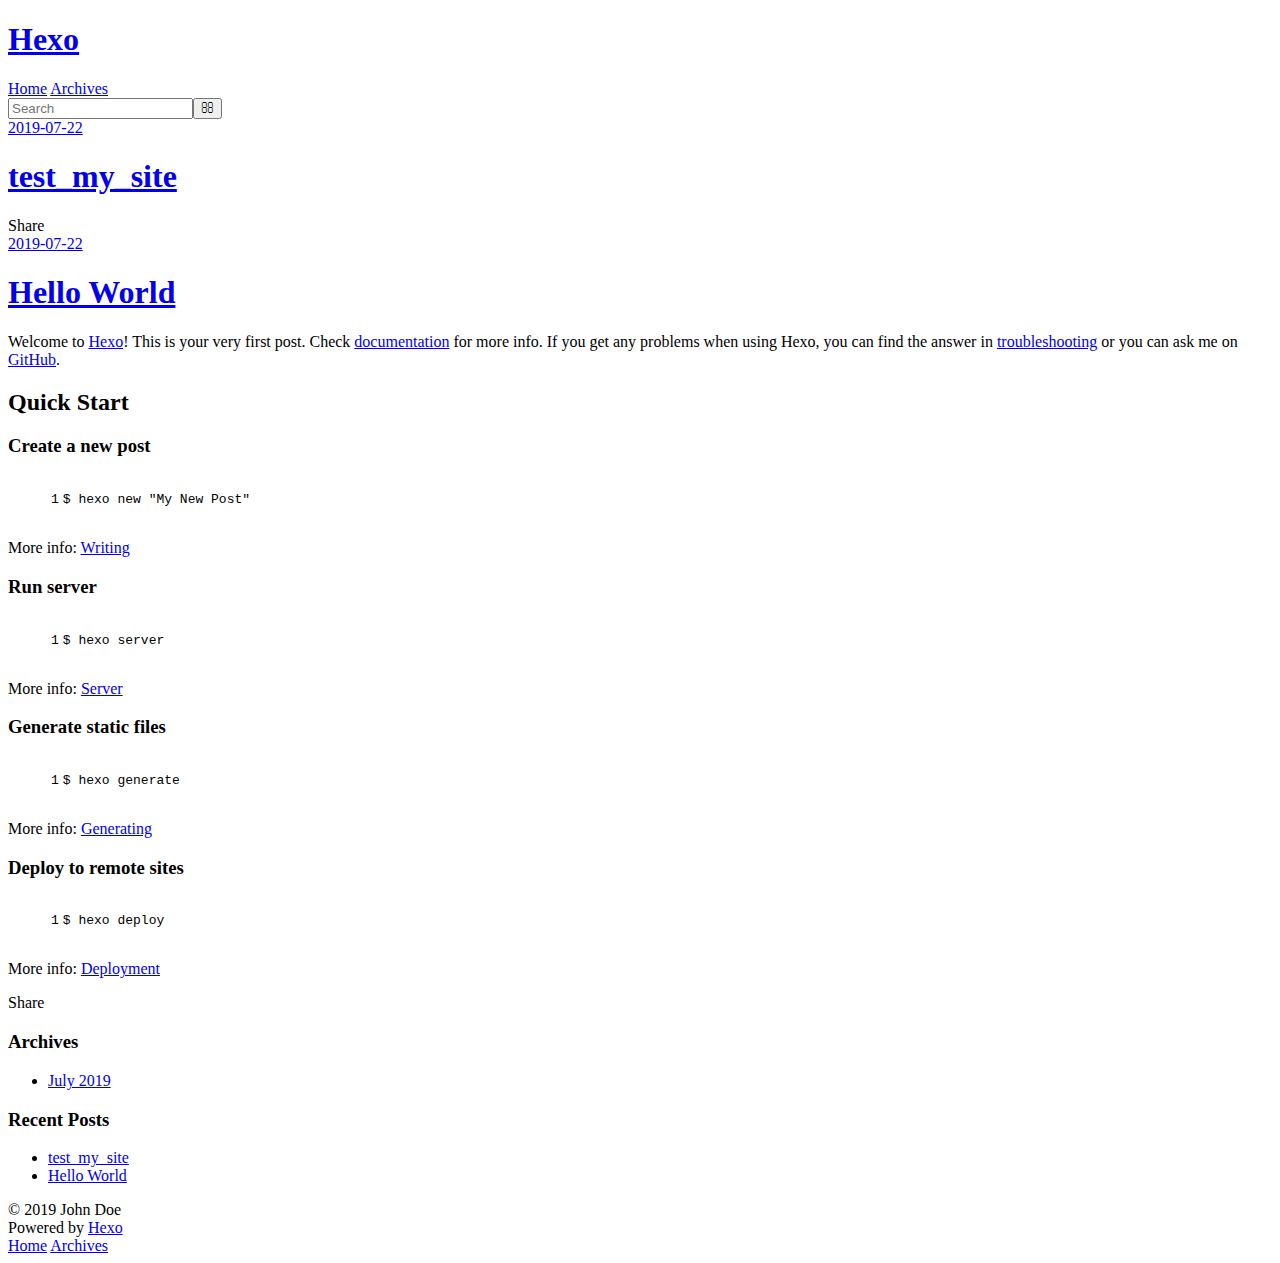
==== index.html @ f993495d "Site updated: 2019-07-22 16:52:48" ====
<!DOCTYPE html>
<html>
<head><meta name="generator" content="Hexo 3.9.0">
  <meta charset="utf-8">
  

  
  <title>Hexo</title>
  <meta name="viewport" content="width=device-width, initial-scale=1, maximum-scale=1">
  <meta property="og:type" content="website">
<meta property="og:title" content="Hexo">
<meta property="og:url" content="http://yoursite.com/index.html">
<meta property="og:site_name" content="Hexo">
<meta property="og:locale" content="default">
<meta name="twitter:card" content="summary">
<meta name="twitter:title" content="Hexo">
  
    <link rel="alternate" href="/atom.xml" title="Hexo" type="application/atom+xml">
  
  
    <link rel="icon" href="/favicon.png">
  
  
    <link href="//fonts.googleapis.com/css?family=Source+Code+Pro" rel="stylesheet" type="text/css">
  
  <link rel="stylesheet" href="/css/style.css">
</head>
</html>
<body>
  <div id="container">
    <div id="wrap">
      <header id="header">
  <div id="banner"></div>
  <div id="header-outer" class="outer">
    <div id="header-title" class="inner">
      <h1 id="logo-wrap">
        <a href="/" id="logo">Hexo</a>
      </h1>
      
    </div>
    <div id="header-inner" class="inner">
      <nav id="main-nav">
        <a id="main-nav-toggle" class="nav-icon"></a>
        
          <a class="main-nav-link" href="/">Home</a>
        
          <a class="main-nav-link" href="/archives">Archives</a>
        
      </nav>
      <nav id="sub-nav">
        
          <a id="nav-rss-link" class="nav-icon" href="/atom.xml" title="RSS Feed"></a>
        
        <a id="nav-search-btn" class="nav-icon" title="Search"></a>
      </nav>
      <div id="search-form-wrap">
        <form action="//google.com/search" method="get" accept-charset="UTF-8" class="search-form"><input type="search" name="q" class="search-form-input" placeholder="Search"><button type="submit" class="search-form-submit">&#xF002;</button><input type="hidden" name="sitesearch" value="http://yoursite.com"></form>
      </div>
    </div>
  </div>
</header>
      <div class="outer">
        <section id="main">
  
    <article id="post-test-my-site" class="article article-type-post" itemscope itemprop="blogPost">
  <div class="article-meta">
    <a href="/2019/07/22/test-my-site/" class="article-date">
  <time datetime="2019-07-22T08:38:54.000Z" itemprop="datePublished">2019-07-22</time>
</a>
    
  </div>
  <div class="article-inner">
    
    
      <header class="article-header">
        
  
    <h1 itemprop="name">
      <a class="article-title" href="/2019/07/22/test-my-site/">test_my_site</a>
    </h1>
  

      </header>
    
    <div class="article-entry" itemprop="articleBody">
      
        
      
    </div>
    <footer class="article-footer">
      <a data-url="http://yoursite.com/2019/07/22/test-my-site/" data-id="cjye5jrce0000zr937se81z1p" class="article-share-link">Share</a>
      
      
    </footer>
  </div>
  
</article>


  
    <article id="post-hello-world" class="article article-type-post" itemscope itemprop="blogPost">
  <div class="article-meta">
    <a href="/2019/07/22/hello-world/" class="article-date">
  <time datetime="2019-07-22T08:31:58.982Z" itemprop="datePublished">2019-07-22</time>
</a>
    
  </div>
  <div class="article-inner">
    
    
      <header class="article-header">
        
  
    <h1 itemprop="name">
      <a class="article-title" href="/2019/07/22/hello-world/">Hello World</a>
    </h1>
  

      </header>
    
    <div class="article-entry" itemprop="articleBody">
      
        <p>Welcome to <a href="https://hexo.io/" target="_blank" rel="noopener">Hexo</a>! This is your very first post. Check <a href="https://hexo.io/docs/" target="_blank" rel="noopener">documentation</a> for more info. If you get any problems when using Hexo, you can find the answer in <a href="https://hexo.io/docs/troubleshooting.html" target="_blank" rel="noopener">troubleshooting</a> or you can ask me on <a href="https://github.com/hexojs/hexo/issues" target="_blank" rel="noopener">GitHub</a>.</p>
<h2 id="Quick-Start"><a href="#Quick-Start" class="headerlink" title="Quick Start"></a>Quick Start</h2><h3 id="Create-a-new-post"><a href="#Create-a-new-post" class="headerlink" title="Create a new post"></a>Create a new post</h3><figure class="highlight bash"><table><tr><td class="gutter"><pre><span class="line">1</span><br></pre></td><td class="code"><pre><span class="line">$ hexo new <span class="string">"My New Post"</span></span><br></pre></td></tr></table></figure>

<p>More info: <a href="https://hexo.io/docs/writing.html" target="_blank" rel="noopener">Writing</a></p>
<h3 id="Run-server"><a href="#Run-server" class="headerlink" title="Run server"></a>Run server</h3><figure class="highlight bash"><table><tr><td class="gutter"><pre><span class="line">1</span><br></pre></td><td class="code"><pre><span class="line">$ hexo server</span><br></pre></td></tr></table></figure>

<p>More info: <a href="https://hexo.io/docs/server.html" target="_blank" rel="noopener">Server</a></p>
<h3 id="Generate-static-files"><a href="#Generate-static-files" class="headerlink" title="Generate static files"></a>Generate static files</h3><figure class="highlight bash"><table><tr><td class="gutter"><pre><span class="line">1</span><br></pre></td><td class="code"><pre><span class="line">$ hexo generate</span><br></pre></td></tr></table></figure>

<p>More info: <a href="https://hexo.io/docs/generating.html" target="_blank" rel="noopener">Generating</a></p>
<h3 id="Deploy-to-remote-sites"><a href="#Deploy-to-remote-sites" class="headerlink" title="Deploy to remote sites"></a>Deploy to remote sites</h3><figure class="highlight bash"><table><tr><td class="gutter"><pre><span class="line">1</span><br></pre></td><td class="code"><pre><span class="line">$ hexo deploy</span><br></pre></td></tr></table></figure>

<p>More info: <a href="https://hexo.io/docs/deployment.html" target="_blank" rel="noopener">Deployment</a></p>

      
    </div>
    <footer class="article-footer">
      <a data-url="http://yoursite.com/2019/07/22/hello-world/" data-id="cjye5jrcl0001zr93lfe29mfh" class="article-share-link">Share</a>
      
      
    </footer>
  </div>
  
</article>


  


</section>
        
          <aside id="sidebar">
  
    

  
    

  
    
  
    
  <div class="widget-wrap">
    <h3 class="widget-title">Archives</h3>
    <div class="widget">
      <ul class="archive-list"><li class="archive-list-item"><a class="archive-list-link" href="/archives/2019/07/">July 2019</a></li></ul>
    </div>
  </div>


  
    
  <div class="widget-wrap">
    <h3 class="widget-title">Recent Posts</h3>
    <div class="widget">
      <ul>
        
          <li>
            <a href="/2019/07/22/test-my-site/">test_my_site</a>
          </li>
        
          <li>
            <a href="/2019/07/22/hello-world/">Hello World</a>
          </li>
        
      </ul>
    </div>
  </div>

  
</aside>
        
      </div>
      <footer id="footer">
  
  <div class="outer">
    <div id="footer-info" class="inner">
      &copy; 2019 John Doe<br>
      Powered by <a href="http://hexo.io/" target="_blank">Hexo</a>
    </div>
  </div>
</footer>
    </div>
    <nav id="mobile-nav">
  
    <a href="/" class="mobile-nav-link">Home</a>
  
    <a href="/archives" class="mobile-nav-link">Archives</a>
  
</nav>
    

<script src="//ajax.googleapis.com/ajax/libs/jquery/2.0.3/jquery.min.js"></script>


  <link rel="stylesheet" href="/fancybox/jquery.fancybox.css">
  <script src="/fancybox/jquery.fancybox.pack.js"></script>


<script src="/js/script.js"></script>



  </div>
</body>
</html>
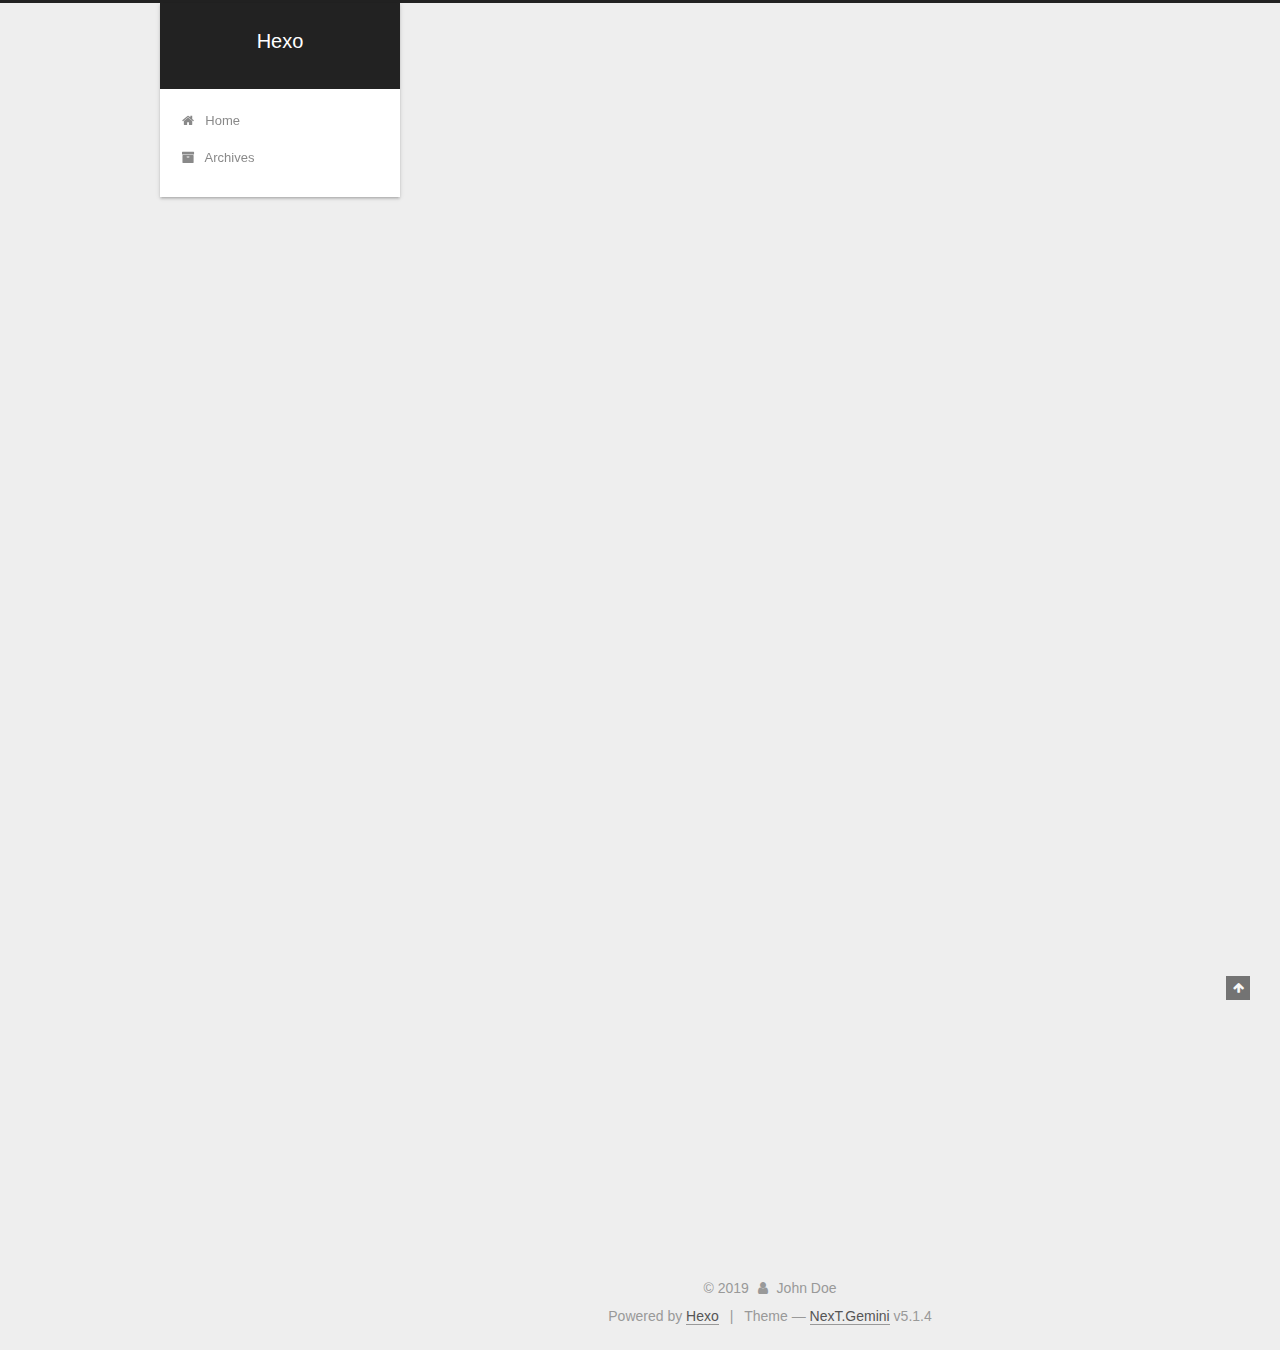
==== commit 49876fb2: "Site updated: 2019-07-22 17:22:59" ====
--- a/index.html
+++ b/index.html
@@ -1,228 +1,746 @@
 <!DOCTYPE html>
-<html>
+
+
+
+  
+
+
+<html class="theme-next gemini use-motion" lang>
 <head><meta name="generator" content="Hexo 3.9.0">
-  <meta charset="utf-8">
-  
-
-  
-  <title>Hexo</title>
-  <meta name="viewport" content="width=device-width, initial-scale=1, maximum-scale=1">
-  <meta property="og:type" content="website">
+  <meta charset="UTF-8">
+<meta http-equiv="X-UA-Compatible" content="IE=edge">
+<meta name="viewport" content="width=device-width, initial-scale=1, maximum-scale=1">
+<meta name="theme-color" content="#222">
+
+
+
+
+
+
+
+
+
+<meta http-equiv="Cache-Control" content="no-transform">
+<meta http-equiv="Cache-Control" content="no-siteapp">
+
+
+
+
+
+
+
+
+
+
+
+
+
+
+
+
+  
+  
+  <link href="/lib/fancybox/source/jquery.fancybox.css?v=2.1.5" rel="stylesheet" type="text/css">
+
+
+
+
+
+
+
+<link href="/lib/font-awesome/css/font-awesome.min.css?v=4.6.2" rel="stylesheet" type="text/css">
+
+<link href="/css/main.css?v=5.1.4" rel="stylesheet" type="text/css">
+
+
+  <link rel="apple-touch-icon" sizes="180x180" href="/images/apple-touch-icon-next.png?v=5.1.4">
+
+
+  <link rel="icon" type="image/png" sizes="32x32" href="/images/favicon-32x32-next.png?v=5.1.4">
+
+
+  <link rel="icon" type="image/png" sizes="16x16" href="/images/favicon-16x16-next.png?v=5.1.4">
+
+
+  <link rel="mask-icon" href="/images/logo.svg?v=5.1.4" color="#222">
+
+
+
+
+
+  <meta name="keywords" content="Hexo, NexT">
+
+
+
+
+
+
+
+
+
+
+<meta property="og:type" content="website">
 <meta property="og:title" content="Hexo">
 <meta property="og:url" content="http://yoursite.com/index.html">
 <meta property="og:site_name" content="Hexo">
 <meta property="og:locale" content="default">
 <meta name="twitter:card" content="summary">
 <meta name="twitter:title" content="Hexo">
-  
-    <link rel="alternate" href="/atom.xml" title="Hexo" type="application/atom+xml">
-  
-  
-    <link rel="icon" href="/favicon.png">
-  
-  
-    <link href="//fonts.googleapis.com/css?family=Source+Code+Pro" rel="stylesheet" type="text/css">
-  
-  <link rel="stylesheet" href="/css/style.css">
+
+
+
+<script type="text/javascript" id="hexo.configurations">
+  var NexT = window.NexT || {};
+  var CONFIG = {
+    root: '/',
+    scheme: 'Gemini',
+    version: '5.1.4',
+    sidebar: {"position":"left","display":"post","offset":12,"b2t":false,"scrollpercent":false,"onmobile":false},
+    fancybox: true,
+    tabs: true,
+    motion: {"enable":true,"async":false,"transition":{"post_block":"fadeIn","post_header":"slideDownIn","post_body":"slideDownIn","coll_header":"slideLeftIn","sidebar":"slideUpIn"}},
+    duoshuo: {
+      userId: '0',
+      author: 'Author'
+    },
+    algolia: {
+      applicationID: '',
+      apiKey: '',
+      indexName: '',
+      hits: {"per_page":10},
+      labels: {"input_placeholder":"Search for Posts","hits_empty":"We didn't find any results for the search: ${query}","hits_stats":"${hits} results found in ${time} ms"}
+    }
+  };
+</script>
+
+
+
+  <link rel="canonical" href="http://yoursite.com/">
+
+
+
+
+
+  <title>Hexo</title>
+  
+
+
+
+
+
+
+
+
 </head>
-</html>
-<body>
-  <div id="container">
-    <div id="wrap">
-      <header id="header">
-  <div id="banner"></div>
-  <div id="header-outer" class="outer">
-    <div id="header-title" class="inner">
-      <h1 id="logo-wrap">
-        <a href="/" id="logo">Hexo</a>
-      </h1>
-      
+
+<body itemscope itemtype="http://schema.org/WebPage" lang="default">
+
+  
+  
+    
+  
+
+  <div class="container sidebar-position-left 
+  page-home">
+    <div class="headband"></div>
+
+    <header id="header" class="header" itemscope itemtype="http://schema.org/WPHeader">
+      <div class="header-inner"><div class="site-brand-wrapper">
+  <div class="site-meta ">
+    
+
+    <div class="custom-logo-site-title">
+      <a href="/" class="brand" rel="start">
+        <span class="logo-line-before"><i></i></span>
+        <span class="site-title">Hexo</span>
+        <span class="logo-line-after"><i></i></span>
+      </a>
     </div>
-    <div id="header-inner" class="inner">
-      <nav id="main-nav">
-        <a id="main-nav-toggle" class="nav-icon"></a>
-        
-          <a class="main-nav-link" href="/">Home</a>
-        
-          <a class="main-nav-link" href="/archives">Archives</a>
-        
-      </nav>
-      <nav id="sub-nav">
-        
-          <a id="nav-rss-link" class="nav-icon" href="/atom.xml" title="RSS Feed"></a>
-        
-        <a id="nav-search-btn" class="nav-icon" title="Search"></a>
-      </nav>
-      <div id="search-form-wrap">
-        <form action="//google.com/search" method="get" accept-charset="UTF-8" class="search-form"><input type="search" name="q" class="search-form-input" placeholder="Search"><button type="submit" class="search-form-submit">&#xF002;</button><input type="hidden" name="sitesearch" value="http://yoursite.com"></form>
-      </div>
+      
+        <p class="site-subtitle"></p>
+      
+  </div>
+
+  <div class="site-nav-toggle">
+    <button>
+      <span class="btn-bar"></span>
+      <span class="btn-bar"></span>
+      <span class="btn-bar"></span>
+    </button>
+  </div>
+</div>
+
+<nav class="site-nav">
+  
+
+  
+    <ul id="menu" class="menu">
+      
+        
+        <li class="menu-item menu-item-home">
+          <a href="/" rel="section">
+            
+              <i class="menu-item-icon fa fa-fw fa-home"></i> <br>
+            
+            Home
+          </a>
+        </li>
+      
+        
+        <li class="menu-item menu-item-archives">
+          <a href="/archives/" rel="section">
+            
+              <i class="menu-item-icon fa fa-fw fa-archive"></i> <br>
+            
+            Archives
+          </a>
+        </li>
+      
+
+      
+    </ul>
+  
+
+  
+</nav>
+
+
+
+ </div>
+    </header>
+
+    <main id="main" class="main">
+      <div class="main-inner">
+        <div class="content-wrap">
+          <div id="content" class="content">
+            
+  <section id="posts" class="posts-expand">
+    
+      
+
+  
+
+  
+  
+  
+
+  <article class="post post-type-normal" itemscope itemtype="http://schema.org/Article">
+  
+  
+  
+  <div class="post-block">
+    <link itemprop="mainEntityOfPage" href="http://yoursite.com/2019/07/22/test-my-site/">
+
+    <span hidden itemprop="author" itemscope itemtype="http://schema.org/Person">
+      <meta itemprop="name" content="John Doe">
+      <meta itemprop="description" content>
+      <meta itemprop="image" content="/images/avatar.gif">
+    </span>
+
+    <span hidden itemprop="publisher" itemscope itemtype="http://schema.org/Organization">
+      <meta itemprop="name" content="Hexo">
+    </span>
+
+    
+      <header class="post-header">
+
+        
+        
+          <h1 class="post-title" itemprop="name headline">
+                
+                <a class="post-title-link" href="/2019/07/22/test-my-site/" itemprop="url">test_my_site</a></h1>
+        
+
+        <div class="post-meta">
+          <span class="post-time">
+            
+              <span class="post-meta-item-icon">
+                <i class="fa fa-calendar-o"></i>
+              </span>
+              
+                <span class="post-meta-item-text">Posted on</span>
+              
+              <time title="Post created" itemprop="dateCreated datePublished" datetime="2019-07-22T16:38:54+08:00">
+                2019-07-22
+              </time>
+            
+
+            
+
+            
+          </span>
+
+          
+
+          
+            
+          
+
+          
+          
+
+          
+
+          
+
+          
+
+        </div>
+      </header>
+    
+
+    
+    
+    
+    <div class="post-body" itemprop="articleBody">
+
+      
+      
+
+      
+        
+          
+            
+          
+        
+      
+    </div>
+    
+    
+    
+
+    
+
+    
+
+    
+
+    <footer class="post-footer">
+      
+
+      
+
+      
+
+      
+      
+        <div class="post-eof"></div>
+      
+    </footer>
+  </div>
+  
+  
+  
+  </article>
+
+
+    
+      
+
+  
+
+  
+  
+  
+
+  <article class="post post-type-normal" itemscope itemtype="http://schema.org/Article">
+  
+  
+  
+  <div class="post-block">
+    <link itemprop="mainEntityOfPage" href="http://yoursite.com/2019/07/22/hello-world/">
+
+    <span hidden itemprop="author" itemscope itemtype="http://schema.org/Person">
+      <meta itemprop="name" content="John Doe">
+      <meta itemprop="description" content>
+      <meta itemprop="image" content="/images/avatar.gif">
+    </span>
+
+    <span hidden itemprop="publisher" itemscope itemtype="http://schema.org/Organization">
+      <meta itemprop="name" content="Hexo">
+    </span>
+
+    
+      <header class="post-header">
+
+        
+        
+          <h1 class="post-title" itemprop="name headline">
+                
+                <a class="post-title-link" href="/2019/07/22/hello-world/" itemprop="url">Hello World</a></h1>
+        
+
+        <div class="post-meta">
+          <span class="post-time">
+            
+              <span class="post-meta-item-icon">
+                <i class="fa fa-calendar-o"></i>
+              </span>
+              
+                <span class="post-meta-item-text">Posted on</span>
+              
+              <time title="Post created" itemprop="dateCreated datePublished" datetime="2019-07-22T16:31:58+08:00">
+                2019-07-22
+              </time>
+            
+
+            
+
+            
+          </span>
+
+          
+
+          
+            
+          
+
+          
+          
+
+          
+
+          
+
+          
+
+        </div>
+      </header>
+    
+
+    
+    
+    
+    <div class="post-body" itemprop="articleBody">
+
+      
+      
+
+      
+        
+          
+            <p>Welcome to <a href="https://hexo.io/" target="_blank" rel="noopener">Hexo</a>! This is your very first post. Check <a href="https://hexo.io/docs/" target="_blank" rel="noopener">documentation</a> for more info. If you get any problems when using Hexo, you can find the answer in <a href="https://hexo.io/docs/troubleshooting.html" target="_blank" rel="noopener">troubleshooting</a> or you can ask me on <a href="https://github.com/hexojs/hexo/issues" target="_blank" rel="noopener">GitHub</a>.</p>
+<h2 id="Quick-Start"><a href="#Quick-Start" class="headerlink" title="Quick Start"></a>Quick Start</h2><h3 id="Create-a-new-post"><a href="#Create-a-new-post" class="headerlink" title="Create a new post"></a>Create a new post</h3><figure class="highlight bash"><table><tr><td class="gutter"><pre><span class="line">1</span><br></pre></td><td class="code"><pre><span class="line">$ hexo new <span class="string">"My New Post"</span></span><br></pre></td></tr></table></figure>
+
+<p>More info: <a href="https://hexo.io/docs/writing.html" target="_blank" rel="noopener">Writing</a></p>
+<h3 id="Run-server"><a href="#Run-server" class="headerlink" title="Run server"></a>Run server</h3><figure class="highlight bash"><table><tr><td class="gutter"><pre><span class="line">1</span><br></pre></td><td class="code"><pre><span class="line">$ hexo server</span><br></pre></td></tr></table></figure>
+
+<p>More info: <a href="https://hexo.io/docs/server.html" target="_blank" rel="noopener">Server</a></p>
+<h3 id="Generate-static-files"><a href="#Generate-static-files" class="headerlink" title="Generate static files"></a>Generate static files</h3><figure class="highlight bash"><table><tr><td class="gutter"><pre><span class="line">1</span><br></pre></td><td class="code"><pre><span class="line">$ hexo generate</span><br></pre></td></tr></table></figure>
+
+<p>More info: <a href="https://hexo.io/docs/generating.html" target="_blank" rel="noopener">Generating</a></p>
+<h3 id="Deploy-to-remote-sites"><a href="#Deploy-to-remote-sites" class="headerlink" title="Deploy to remote sites"></a>Deploy to remote sites</h3><figure class="highlight bash"><table><tr><td class="gutter"><pre><span class="line">1</span><br></pre></td><td class="code"><pre><span class="line">$ hexo deploy</span><br></pre></td></tr></table></figure>
+
+<p>More info: <a href="https://hexo.io/docs/deployment.html" target="_blank" rel="noopener">Deployment</a></p>
+
+          
+        
+      
+    </div>
+    
+    
+    
+
+    
+
+    
+
+    
+
+    <footer class="post-footer">
+      
+
+      
+
+      
+
+      
+      
+        <div class="post-eof"></div>
+      
+    </footer>
+  </div>
+  
+  
+  
+  </article>
+
+
+    
+  </section>
+
+  
+
+
+          </div>
+          
+
+
+          
+
+        </div>
+        
+          
+  
+  <div class="sidebar-toggle">
+    <div class="sidebar-toggle-line-wrap">
+      <span class="sidebar-toggle-line sidebar-toggle-line-first"></span>
+      <span class="sidebar-toggle-line sidebar-toggle-line-middle"></span>
+      <span class="sidebar-toggle-line sidebar-toggle-line-last"></span>
     </div>
   </div>
-</header>
-      <div class="outer">
-        <section id="main">
-  
-    <article id="post-test-my-site" class="article article-type-post" itemscope itemprop="blogPost">
-  <div class="article-meta">
-    <a href="/2019/07/22/test-my-site/" class="article-date">
-  <time datetime="2019-07-22T08:38:54.000Z" itemprop="datePublished">2019-07-22</time>
-</a>
-    
+
+  <aside id="sidebar" class="sidebar">
+    
+    <div class="sidebar-inner">
+
+      
+
+      
+
+      <section class="site-overview-wrap sidebar-panel sidebar-panel-active">
+        <div class="site-overview">
+          <div class="site-author motion-element" itemprop="author" itemscope itemtype="http://schema.org/Person">
+            
+              <p class="site-author-name" itemprop="name">John Doe</p>
+              <p class="site-description motion-element" itemprop="description"></p>
+          </div>
+
+          <nav class="site-state motion-element">
+
+            
+              <div class="site-state-item site-state-posts">
+              
+                <a href="/archives/">
+              
+                  <span class="site-state-item-count">2</span>
+                  <span class="site-state-item-name">posts</span>
+                </a>
+              </div>
+            
+
+            
+
+            
+
+          </nav>
+
+          
+
+          
+
+          
+          
+
+          
+          
+
+          
+
+        </div>
+      </section>
+
+      
+
+      
+
+    </div>
+  </aside>
+
+
+        
+      </div>
+    </main>
+
+    <footer id="footer" class="footer">
+      <div class="footer-inner">
+        <div class="copyright">&copy; <span itemprop="copyrightYear">2019</span>
+  <span class="with-love">
+    <i class="fa fa-user"></i>
+  </span>
+  <span class="author" itemprop="copyrightHolder">John Doe</span>
+
+  
+</div>
+
+
+  <div class="powered-by">Powered by <a class="theme-link" target="_blank" href="https://hexo.io">Hexo</a></div>
+
+
+
+  <span class="post-meta-divider">|</span>
+
+
+
+  <div class="theme-info">Theme &mdash; <a class="theme-link" target="_blank" href="https://github.com/iissnan/hexo-theme-next">NexT.Gemini</a> v5.1.4</div>
+
+
+
+
+        
+
+
+
+
+
+
+
+        
+      </div>
+    </footer>
+
+    
+      <div class="back-to-top">
+        <i class="fa fa-arrow-up"></i>
+        
+      </div>
+    
+
+    
+
   </div>
-  <div class="article-inner">
-    
-    
-      <header class="article-header">
-        
-  
-    <h1 itemprop="name">
-      <a class="article-title" href="/2019/07/22/test-my-site/">test_my_site</a>
-    </h1>
-  
-
-      </header>
-    
-    <div class="article-entry" itemprop="articleBody">
-      
-        
-      
-    </div>
-    <footer class="article-footer">
-      <a data-url="http://yoursite.com/2019/07/22/test-my-site/" data-id="cjye5jrce0000zr937se81z1p" class="article-share-link">Share</a>
-      
-      
-    </footer>
-  </div>
-  
-</article>
-
-
-  
-    <article id="post-hello-world" class="article article-type-post" itemscope itemprop="blogPost">
-  <div class="article-meta">
-    <a href="/2019/07/22/hello-world/" class="article-date">
-  <time datetime="2019-07-22T08:31:58.982Z" itemprop="datePublished">2019-07-22</time>
-</a>
-    
-  </div>
-  <div class="article-inner">
-    
-    
-      <header class="article-header">
-        
-  
-    <h1 itemprop="name">
-      <a class="article-title" href="/2019/07/22/hello-world/">Hello World</a>
-    </h1>
-  
-
-      </header>
-    
-    <div class="article-entry" itemprop="articleBody">
-      
-        <p>Welcome to <a href="https://hexo.io/" target="_blank" rel="noopener">Hexo</a>! This is your very first post. Check <a href="https://hexo.io/docs/" target="_blank" rel="noopener">documentation</a> for more info. If you get any problems when using Hexo, you can find the answer in <a href="https://hexo.io/docs/troubleshooting.html" target="_blank" rel="noopener">troubleshooting</a> or you can ask me on <a href="https://github.com/hexojs/hexo/issues" target="_blank" rel="noopener">GitHub</a>.</p>
-<h2 id="Quick-Start"><a href="#Quick-Start" class="headerlink" title="Quick Start"></a>Quick Start</h2><h3 id="Create-a-new-post"><a href="#Create-a-new-post" class="headerlink" title="Create a new post"></a>Create a new post</h3><figure class="highlight bash"><table><tr><td class="gutter"><pre><span class="line">1</span><br></pre></td><td class="code"><pre><span class="line">$ hexo new <span class="string">"My New Post"</span></span><br></pre></td></tr></table></figure>
-
-<p>More info: <a href="https://hexo.io/docs/writing.html" target="_blank" rel="noopener">Writing</a></p>
-<h3 id="Run-server"><a href="#Run-server" class="headerlink" title="Run server"></a>Run server</h3><figure class="highlight bash"><table><tr><td class="gutter"><pre><span class="line">1</span><br></pre></td><td class="code"><pre><span class="line">$ hexo server</span><br></pre></td></tr></table></figure>
-
-<p>More info: <a href="https://hexo.io/docs/server.html" target="_blank" rel="noopener">Server</a></p>
-<h3 id="Generate-static-files"><a href="#Generate-static-files" class="headerlink" title="Generate static files"></a>Generate static files</h3><figure class="highlight bash"><table><tr><td class="gutter"><pre><span class="line">1</span><br></pre></td><td class="code"><pre><span class="line">$ hexo generate</span><br></pre></td></tr></table></figure>
-
-<p>More info: <a href="https://hexo.io/docs/generating.html" target="_blank" rel="noopener">Generating</a></p>
-<h3 id="Deploy-to-remote-sites"><a href="#Deploy-to-remote-sites" class="headerlink" title="Deploy to remote sites"></a>Deploy to remote sites</h3><figure class="highlight bash"><table><tr><td class="gutter"><pre><span class="line">1</span><br></pre></td><td class="code"><pre><span class="line">$ hexo deploy</span><br></pre></td></tr></table></figure>
-
-<p>More info: <a href="https://hexo.io/docs/deployment.html" target="_blank" rel="noopener">Deployment</a></p>
-
-      
-    </div>
-    <footer class="article-footer">
-      <a data-url="http://yoursite.com/2019/07/22/hello-world/" data-id="cjye5jrcl0001zr93lfe29mfh" class="article-share-link">Share</a>
-      
-      
-    </footer>
-  </div>
-  
-</article>
-
-
-  
-
-
-</section>
-        
-          <aside id="sidebar">
-  
-    
-
-  
-    
-
-  
-    
-  
-    
-  <div class="widget-wrap">
-    <h3 class="widget-title">Archives</h3>
-    <div class="widget">
-      <ul class="archive-list"><li class="archive-list-item"><a class="archive-list-link" href="/archives/2019/07/">July 2019</a></li></ul>
-    </div>
-  </div>
-
-
-  
-    
-  <div class="widget-wrap">
-    <h3 class="widget-title">Recent Posts</h3>
-    <div class="widget">
-      <ul>
-        
-          <li>
-            <a href="/2019/07/22/test-my-site/">test_my_site</a>
-          </li>
-        
-          <li>
-            <a href="/2019/07/22/hello-world/">Hello World</a>
-          </li>
-        
-      </ul>
-    </div>
-  </div>
-
-  
-</aside>
-        
-      </div>
-      <footer id="footer">
-  
-  <div class="outer">
-    <div id="footer-info" class="inner">
-      &copy; 2019 John Doe<br>
-      Powered by <a href="http://hexo.io/" target="_blank">Hexo</a>
-    </div>
-  </div>
-</footer>
-    </div>
-    <nav id="mobile-nav">
-  
-    <a href="/" class="mobile-nav-link">Home</a>
-  
-    <a href="/archives" class="mobile-nav-link">Archives</a>
-  
-</nav>
-    
-
-<script src="//ajax.googleapis.com/ajax/libs/jquery/2.0.3/jquery.min.js"></script>
-
-
-  <link rel="stylesheet" href="/fancybox/jquery.fancybox.css">
-  <script src="/fancybox/jquery.fancybox.pack.js"></script>
-
-
-<script src="/js/script.js"></script>
-
-
-
-  </div>
+
+  
+
+<script type="text/javascript">
+  if (Object.prototype.toString.call(window.Promise) !== '[object Function]') {
+    window.Promise = null;
+  }
+</script>
+
+
+
+
+
+
+
+
+
+  
+
+
+
+
+
+
+
+
+
+
+
+
+  
+  
+    <script type="text/javascript" src="/lib/jquery/index.js?v=2.1.3"></script>
+  
+
+  
+  
+    <script type="text/javascript" src="/lib/fastclick/lib/fastclick.min.js?v=1.0.6"></script>
+  
+
+  
+  
+    <script type="text/javascript" src="/lib/jquery_lazyload/jquery.lazyload.js?v=1.9.7"></script>
+  
+
+  
+  
+    <script type="text/javascript" src="/lib/velocity/velocity.min.js?v=1.2.1"></script>
+  
+
+  
+  
+    <script type="text/javascript" src="/lib/velocity/velocity.ui.min.js?v=1.2.1"></script>
+  
+
+  
+  
+    <script type="text/javascript" src="/lib/fancybox/source/jquery.fancybox.pack.js?v=2.1.5"></script>
+  
+
+
+  
+
+
+  <script type="text/javascript" src="/js/src/utils.js?v=5.1.4"></script>
+
+  <script type="text/javascript" src="/js/src/motion.js?v=5.1.4"></script>
+
+
+
+  
+  
+
+
+  <script type="text/javascript" src="/js/src/affix.js?v=5.1.4"></script>
+
+  <script type="text/javascript" src="/js/src/schemes/pisces.js?v=5.1.4"></script>
+
+
+
+  
+
+  
+
+
+  <script type="text/javascript" src="/js/src/bootstrap.js?v=5.1.4"></script>
+
+
+
+  
+
+
+  
+
+
+
+
+	
+
+
+
+
+
+  
+
+
+
+
+
+  
+
+
+
+
+
+
+
+
+
+
+
+
+  
+
+
+
+
+
+  
+
+  
+
+  
+
+  
+  
+
+  
+
+  
+
+  
+
 </body>
-</html>+</html>
--- a/css/main.css
+++ b/css/main.css
@@ -0,0 +1,3123 @@
+/* normalize.css v3.0.2 | MIT License | git.io/normalize */
+html {
+  font-family: sans-serif; /* 1 */
+  -ms-text-size-adjust: 100%; /* 2 */
+  -webkit-text-size-adjust: 100%; /* 2 */
+}
+body {
+  margin: 0;
+}
+article,
+aside,
+details,
+figcaption,
+figure,
+footer,
+header,
+hgroup,
+main,
+menu,
+nav,
+section,
+summary {
+  display: block;
+}
+audio,
+canvas,
+progress,
+video {
+  display: inline-block; /* 1 */
+  vertical-align: baseline; /* 2 */
+}
+audio:not([controls]) {
+  display: none;
+  height: 0;
+}
+[hidden],
+template {
+  display: none;
+}
+a {
+  background-color: transparent;
+}
+a:active,
+a:hover {
+  outline: 0;
+}
+abbr[title] {
+  border-bottom: 1px dotted;
+}
+b,
+strong {
+  font-weight: bold;
+}
+dfn {
+  font-style: italic;
+}
+h1 {
+  font-size: 2em;
+  margin: 0.67em 0;
+}
+mark {
+  background: #ff0;
+  color: #000;
+}
+small {
+  font-size: 80%;
+}
+sub,
+sup {
+  font-size: 75%;
+  line-height: 0;
+  position: relative;
+  vertical-align: baseline;
+}
+sup {
+  top: -0.5em;
+}
+sub {
+  bottom: -0.25em;
+}
+img {
+  border: 0;
+}
+svg:not(:root) {
+  overflow: hidden;
+}
+figure {
+  margin: 1em 40px;
+}
+hr {
+  -moz-box-sizing: content-box;
+  box-sizing: content-box;
+  height: 0;
+}
+pre {
+  overflow: auto;
+}
+code,
+kbd,
+pre,
+samp {
+  font-family: monospace, monospace;
+  font-size: 1em;
+}
+button,
+input,
+optgroup,
+select,
+textarea {
+  color: inherit; /* 1 */
+  font: inherit; /* 2 */
+  margin: 0; /* 3 */
+}
+button {
+  overflow: visible;
+}
+button,
+select {
+  text-transform: none;
+}
+button,
+html input[type="button"],
+input[type="reset"],
+input[type="submit"] {
+  -webkit-appearance: button; /* 2 */
+  cursor: pointer; /* 3 */
+}
+button[disabled],
+html input[disabled] {
+  cursor: default;
+}
+button::-moz-focus-inner,
+input::-moz-focus-inner {
+  border: 0;
+  padding: 0;
+}
+input {
+  line-height: normal;
+}
+input[type="checkbox"],
+input[type="radio"] {
+  box-sizing: border-box; /* 1 */
+  padding: 0; /* 2 */
+}
+input[type="number"]::-webkit-inner-spin-button,
+input[type="number"]::-webkit-outer-spin-button {
+  height: auto;
+}
+input[type="search"] {
+  -webkit-appearance: textfield; /* 1 */
+  -moz-box-sizing: content-box;
+  -webkit-box-sizing: content-box; /* 2 */
+  box-sizing: content-box;
+}
+input[type="search"]::-webkit-search-cancel-button,
+input[type="search"]::-webkit-search-decoration {
+  -webkit-appearance: none;
+}
+fieldset {
+  border: 1px solid #c0c0c0;
+  margin: 0 2px;
+  padding: 0.35em 0.625em 0.75em;
+}
+legend {
+  border: 0; /* 1 */
+  padding: 0; /* 2 */
+}
+textarea {
+  overflow: auto;
+}
+optgroup {
+  font-weight: bold;
+}
+table {
+  border-collapse: collapse;
+  border-spacing: 0;
+}
+td,
+th {
+  padding: 0;
+}
+::selection {
+  background: #262a30;
+  color: #fff;
+}
+body {
+  position: relative;
+  font-family: 'Lato', "PingFang SC", "Microsoft YaHei", sans-serif;
+  font-size: 14px;
+  line-height: 2;
+  color: #555;
+  background: #eee;
+}
+@media (max-width: 767px) {
+  body {
+    padding-right: 0 !important;
+  }
+}
+@media (min-width: 768px) and (max-width: 991px) {
+  body {
+    padding-right: 0 !important;
+  }
+}
+@media (min-width: 1600px) {
+  body {
+    font-size: 16px;
+  }
+}
+h1,
+h2,
+h3,
+h4,
+h5,
+h6 {
+  margin: 0;
+  padding: 0;
+  font-weight: bold;
+  line-height: 1.5;
+  font-family: 'Lato', "PingFang SC", "Microsoft YaHei", sans-serif;
+}
+h2,
+h3,
+h4,
+h5,
+h6 {
+  margin: 20px 0 15px;
+}
+h1 {
+  font-size: 22px;
+}
+@media (max-width: 767px) {
+  h1 {
+    font-size: 18px;
+  }
+}
+h2 {
+  font-size: 20px;
+}
+@media (max-width: 767px) {
+  h2 {
+    font-size: 16px;
+  }
+}
+h3 {
+  font-size: 18px;
+}
+@media (max-width: 767px) {
+  h3 {
+    font-size: 14px;
+  }
+}
+h4 {
+  font-size: 16px;
+}
+@media (max-width: 767px) {
+  h4 {
+    font-size: 12px;
+  }
+}
+h5 {
+  font-size: 14px;
+}
+@media (max-width: 767px) {
+  h5 {
+    font-size: 10px;
+  }
+}
+h6 {
+  font-size: 12px;
+}
+@media (max-width: 767px) {
+  h6 {
+    font-size: 8px;
+  }
+}
+p {
+  margin: 0 0 20px 0;
+}
+a {
+  color: #555;
+  text-decoration: none;
+  outline: none;
+  border-bottom: 1px solid #999;
+  word-wrap: break-word;
+}
+a:hover {
+  color: #222;
+  border-bottom-color: #222;
+}
+blockquote {
+  margin: 0;
+  padding: 0;
+}
+img {
+  display: block;
+  margin: auto;
+  max-width: 100%;
+  height: auto;
+}
+hr {
+  margin: 40px 0;
+  height: 3px;
+  border: none;
+  background-color: #ddd;
+  background-image: repeating-linear-gradient(-45deg, #fff, #fff 4px, transparent 4px, transparent 8px);
+}
+blockquote {
+  padding: 0 15px;
+  color: #666;
+  border-left: 4px solid #ddd;
+}
+blockquote cite::before {
+  content: "-";
+  padding: 0 5px;
+}
+dt {
+  font-weight: 700;
+}
+dd {
+  margin: 0;
+  padding: 0;
+}
+kbd {
+  border: 1px solid #ccc;
+  border-radius: 0.2em;
+  box-shadow: 0.1em 0.1em 0.2em rgba(0,0,0,0.1);
+  background-color: #f9f9f9;
+  font-family: inherit;
+  background-image: -webkit-linear-gradient(top, #eee, #fff, #eee);
+  padding: 0.1em 0.3em;
+  white-space: nowrap;
+}
+.text-left {
+  text-align: left;
+}
+.text-center {
+  text-align: center;
+}
+.text-right {
+  text-align: right;
+}
+.text-justify {
+  text-align: justify;
+}
+.text-nowrap {
+  white-space: nowrap;
+}
+.text-lowercase {
+  text-transform: lowercase;
+}
+.text-uppercase {
+  text-transform: uppercase;
+}
+.text-capitalize {
+  text-transform: capitalize;
+}
+.center-block {
+  display: block;
+  margin-left: auto;
+  margin-right: auto;
+}
+.clearfix:before,
+.clearfix:after {
+  content: " ";
+  display: table;
+}
+.clearfix:after {
+  clear: both;
+}
+.pullquote {
+  width: 45%;
+}
+.pullquote.left {
+  float: left;
+  margin-left: 5px;
+  margin-right: 10px;
+}
+.pullquote.right {
+  float: right;
+  margin-left: 10px;
+  margin-right: 5px;
+}
+.affix.affix.affix {
+  position: fixed;
+}
+.translation {
+  margin-top: -20px;
+  font-size: 14px;
+  color: #999;
+}
+.scrollbar-measure {
+  width: 100px;
+  height: 100px;
+  overflow: scroll;
+  position: absolute;
+  top: -9999px;
+}
+.use-motion .motion-element {
+  opacity: 0;
+}
+table {
+  margin: 20px 0;
+  width: 100%;
+  border-collapse: collapse;
+  border-spacing: 0;
+  border: 1px solid #ddd;
+  font-size: 14px;
+  table-layout: fixed;
+  word-wrap: break-all;
+}
+table>tbody>tr:nth-of-type(odd) {
+  background-color: #f9f9f9;
+}
+table>tbody>tr:hover {
+  background-color: #f5f5f5;
+}
+caption,
+th,
+td {
+  padding: 8px;
+  text-align: left;
+  vertical-align: middle;
+  font-weight: normal;
+}
+th,
+td {
+  border-bottom: 3px solid #ddd;
+  border-right: 1px solid #eee;
+}
+th {
+  padding-bottom: 10px;
+  font-weight: 700;
+}
+td {
+  border-bottom-width: 1px;
+}
+html,
+body {
+  height: 100%;
+}
+.container {
+  position: relative;
+  min-height: 100%;
+}
+.header-inner {
+  margin: 0 auto;
+  padding: 100px 0 70px;
+  width: calc(100% - 252px);
+}
+@media (min-width: 1600px) {
+  .container .header-inner {
+    width: 900px;
+  }
+}
+.main {
+  padding-bottom: 150px;
+}
+.main-inner {
+  margin: 0 auto;
+  width: calc(100% - 252px);
+}
+@media (min-width: 1600px) {
+  .container .main-inner {
+    width: 900px;
+  }
+}
+.footer {
+  position: absolute;
+  left: 0;
+  bottom: 0;
+  width: 100%;
+  min-height: 50px;
+}
+.footer-inner {
+  box-sizing: border-box;
+  margin: 20px auto;
+  width: calc(100% - 252px);
+}
+@media (min-width: 1600px) {
+  .container .footer-inner {
+    width: 900px;
+  }
+}
+pre,
+.highlight {
+  overflow: auto;
+  margin: 20px 0;
+  padding: 0;
+  font-size: 13px;
+  color: #4d4d4c;
+  background: #f7f7f7;
+  line-height: 1.6;
+}
+pre,
+code {
+  font-family: consolas, Menlo, "PingFang SC", "Microsoft YaHei", monospace;
+}
+code {
+  padding: 2px 4px;
+  word-wrap: break-word;
+  color: #555;
+  background: #eee;
+  border-radius: 3px;
+  font-size: 13px;
+}
+pre {
+  padding: 10px;
+}
+pre code {
+  padding: 0;
+  color: #4d4d4c;
+  background: none;
+  text-shadow: none;
+}
+.highlight {
+  border-radius: 1px;
+}
+.highlight pre {
+  border: none;
+  margin: 0;
+  padding: 10px 0;
+}
+.highlight table {
+  margin: 0;
+  width: auto;
+  border: none;
+}
+.highlight td {
+  border: none;
+  padding: 0;
+}
+.highlight figcaption {
+  font-size: 1em;
+  color: #4d4d4c;
+  line-height: 1em;
+  margin-bottom: 1em;
+}
+.highlight figcaption:before,
+.highlight figcaption:after {
+  content: " ";
+  display: table;
+}
+.highlight figcaption:after {
+  clear: both;
+}
+.highlight figcaption a {
+  float: right;
+  color: #4d4d4c;
+}
+.highlight figcaption a:hover {
+  border-bottom-color: #4d4d4c;
+}
+.highlight .gutter pre {
+  padding-left: 10px;
+  padding-right: 10px;
+  color: #869194;
+  text-align: right;
+  background-color: #eff2f3;
+}
+.highlight .code pre {
+  width: 100%;
+  padding-left: 10px;
+  padding-right: 10px;
+  background-color: #f7f7f7;
+}
+.highlight .line {
+  height: 20px;
+}
+.gutter {
+  -webkit-user-select: none;
+  -moz-user-select: none;
+  -ms-user-select: none;
+  user-select: none;
+}
+.gist table {
+  width: auto;
+}
+.gist table td {
+  border: none;
+}
+pre .deletion {
+  background: #fdd;
+}
+pre .addition {
+  background: #dfd;
+}
+pre .meta {
+  color: #8959a8;
+}
+pre .comment {
+  color: #8e908c;
+}
+pre .variable,
+pre .attribute,
+pre .tag,
+pre .regexp,
+pre .ruby .constant,
+pre .xml .tag .title,
+pre .xml .pi,
+pre .xml .doctype,
+pre .html .doctype,
+pre .css .id,
+pre .css .class,
+pre .css .pseudo {
+  color: #c82829;
+}
+pre .number,
+pre .preprocessor,
+pre .built_in,
+pre .literal,
+pre .params,
+pre .constant,
+pre .command {
+  color: #f5871f;
+}
+pre .ruby .class .title,
+pre .css .rules .attribute,
+pre .string,
+pre .value,
+pre .inheritance,
+pre .header,
+pre .ruby .symbol,
+pre .xml .cdata,
+pre .special,
+pre .number,
+pre .formula {
+  color: #718c00;
+}
+pre .title,
+pre .css .hexcolor {
+  color: #3e999f;
+}
+pre .function,
+pre .python .decorator,
+pre .python .title,
+pre .ruby .function .title,
+pre .ruby .title .keyword,
+pre .perl .sub,
+pre .javascript .title,
+pre .coffeescript .title {
+  color: #4271ae;
+}
+pre .keyword,
+pre .javascript .function {
+  color: #8959a8;
+}
+.full-image.full-image.full-image.full-image {
+  border: none;
+  max-width: 100%;
+  width: auto;
+  margin: 20px auto 25px;
+}
+@media (min-width: 992px) {
+  .full-image.full-image.full-image.full-image {
+    max-width: none;
+    width: 118%;
+    margin: 0 -9%;
+  }
+}
+.blockquote-center,
+.page-home .post-type-quote blockquote,
+.page-post-detail .post-type-quote blockquote {
+  position: relative;
+  margin: 40px 0;
+  padding: 0;
+  border-left: none;
+  text-align: center;
+}
+.blockquote-center::before,
+.page-home .post-type-quote blockquote::before,
+.page-post-detail .post-type-quote blockquote::before,
+.blockquote-center::after,
+.page-home .post-type-quote blockquote::after,
+.page-post-detail .post-type-quote blockquote::after {
+  position: absolute;
+  content: ' ';
+  display: block;
+  width: 100%;
+  height: 24px;
+  opacity: 0.2;
+  background-repeat: no-repeat;
+  background-position: 0 -6px;
+  background-size: 22px 22px;
+}
+.blockquote-center::before,
+.page-home .post-type-quote blockquote::before,
+.page-post-detail .post-type-quote blockquote::before {
+  top: -20px;
+  background-image: url("../images/quote-l.svg");
+  border-top: 1px solid #ccc;
+}
+.blockquote-center::after,
+.page-home .post-type-quote blockquote::after,
+.page-post-detail .post-type-quote blockquote::after {
+  bottom: -20px;
+  background-image: url("../images/quote-r.svg");
+  border-bottom: 1px solid #ccc;
+  background-position: 100% 8px;
+}
+.blockquote-center p,
+.page-home .post-type-quote blockquote p,
+.page-post-detail .post-type-quote blockquote p,
+.blockquote-center div,
+.page-home .post-type-quote blockquote div,
+.page-post-detail .post-type-quote blockquote div {
+  text-align: center;
+}
+.post .post-body .group-picture img {
+  box-sizing: border-box;
+  padding: 0 3px;
+  border: none;
+}
+.post .group-picture-row {
+  overflow: hidden;
+  margin-top: 6px;
+}
+.post .group-picture-row:first-child {
+  margin-top: 0;
+}
+.post .group-picture-column {
+  float: left;
+}
+.page-post-detail .post-body .group-picture-column {
+  float: none;
+  margin-top: 10px;
+  width: auto !important;
+}
+.page-post-detail .post-body .group-picture-column img {
+  margin: 0 auto;
+}
+.page-archive .group-picture-container {
+  overflow: hidden;
+}
+.page-archive .group-picture-row {
+  float: left;
+}
+.page-archive .group-picture-row:first-child {
+  margin-top: 6px;
+}
+.page-archive .group-picture-column {
+  max-width: 150px;
+  max-height: 150px;
+}
+.post-body .note {
+  position: relative;
+  padding: 15px;
+  margin-bottom: 20px;
+  border: 1px solid #eee;
+  border-left-width: 5px;
+  border-radius: 3px;
+}
+.post-body .note h2,
+.post-body .note h3,
+.post-body .note h4,
+.post-body .note h5,
+.post-body .note h6 {
+  margin-top: 0;
+  margin-bottom: 0;
+  border-bottom: initial;
+  padding-top: 0 !important;
+}
+.post-body .note p:first-child,
+.post-body .note ul:first-child,
+.post-body .note ol:first-child,
+.post-body .note table:first-child,
+.post-body .note pre:first-child,
+.post-body .note blockquote:first-child {
+  margin-top: 0;
+}
+.post-body .note p:last-child,
+.post-body .note ul:last-child,
+.post-body .note ol:last-child,
+.post-body .note table:last-child,
+.post-body .note pre:last-child,
+.post-body .note blockquote:last-child {
+  margin-bottom: 0;
+}
+.post-body .note.default {
+  border-left-color: #777;
+}
+.post-body .note.default h2,
+.post-body .note.default h3,
+.post-body .note.default h4,
+.post-body .note.default h5,
+.post-body .note.default h6 {
+  color: #777;
+}
+.post-body .note.primary {
+  border-left-color: #6f42c1;
+}
+.post-body .note.primary h2,
+.post-body .note.primary h3,
+.post-body .note.primary h4,
+.post-body .note.primary h5,
+.post-body .note.primary h6 {
+  color: #6f42c1;
+}
+.post-body .note.info {
+  border-left-color: #428bca;
+}
+.post-body .note.info h2,
+.post-body .note.info h3,
+.post-body .note.info h4,
+.post-body .note.info h5,
+.post-body .note.info h6 {
+  color: #428bca;
+}
+.post-body .note.success {
+  border-left-color: #5cb85c;
+}
+.post-body .note.success h2,
+.post-body .note.success h3,
+.post-body .note.success h4,
+.post-body .note.success h5,
+.post-body .note.success h6 {
+  color: #5cb85c;
+}
+.post-body .note.warning {
+  border-left-color: #f0ad4e;
+}
+.post-body .note.warning h2,
+.post-body .note.warning h3,
+.post-body .note.warning h4,
+.post-body .note.warning h5,
+.post-body .note.warning h6 {
+  color: #f0ad4e;
+}
+.post-body .note.danger {
+  border-left-color: #d9534f;
+}
+.post-body .note.danger h2,
+.post-body .note.danger h3,
+.post-body .note.danger h4,
+.post-body .note.danger h5,
+.post-body .note.danger h6 {
+  color: #d9534f;
+}
+.post-body .label {
+  display: inline;
+  padding: 0 2px;
+  white-space: nowrap;
+}
+.post-body .label.default {
+  background-color: #f0f0f0;
+}
+.post-body .label.primary {
+  background-color: #efe6f7;
+}
+.post-body .label.info {
+  background-color: #e5f2f8;
+}
+.post-body .label.success {
+  background-color: #e7f4e9;
+}
+.post-body .label.warning {
+  background-color: #fcf6e1;
+}
+.post-body .label.danger {
+  background-color: #fae8eb;
+}
+.post-body .tabs {
+  position: relative;
+  display: block;
+  margin-bottom: 20px;
+  padding-top: 10px;
+}
+.post-body .tabs ul.nav-tabs {
+  margin: 0;
+  padding: 0;
+  display: flex;
+  margin-bottom: -1px;
+}
+@media (max-width: 413px) {
+  .post-body .tabs ul.nav-tabs {
+    display: block;
+    margin-bottom: 5px;
+  }
+}
+.post-body .tabs ul.nav-tabs li.tab {
+  list-style-type: none !important;
+  margin: 0 0.25em 0 0;
+  border-top: 3px solid transparent;
+  border-left: 1px solid transparent;
+  border-right: 1px solid transparent;
+}
+@media (max-width: 413px) {
+  .post-body .tabs ul.nav-tabs li.tab {
+    margin: initial;
+    border-top: 1px solid transparent;
+    border-left: 3px solid transparent;
+    border-right: 1px solid transparent;
+    border-bottom: 1px solid transparent;
+  }
+}
+.post-body .tabs ul.nav-tabs li.tab a {
+  outline: 0;
+  border-bottom: initial;
+  display: block;
+  line-height: 1.8em;
+  padding: 0.25em 0.75em;
+  transition-duration: 0.2s;
+  transition-timing-function: ease-out;
+  transition-delay: 0s;
+}
+.post-body .tabs ul.nav-tabs li.tab a i {
+  width: 1.285714285714286em;
+}
+.post-body .tabs ul.nav-tabs li.tab.active {
+  border-top: 3px solid #fc6423;
+  border-left: 1px solid #ddd;
+  border-right: 1px solid #ddd;
+  background-color: #fff;
+}
+@media (max-width: 413px) {
+  .post-body .tabs ul.nav-tabs li.tab.active {
+    border-top: 1px solid #ddd;
+    border-left: 3px solid #fc6423;
+    border-right: 1px solid #ddd;
+    border-bottom: 1px solid #ddd;
+  }
+}
+.post-body .tabs ul.nav-tabs li.tab.active a {
+  cursor: default;
+  color: #555;
+}
+.post-body .tabs .tab-content {
+  background-color: #fff;
+}
+.post-body .tabs .tab-content .tab-pane {
+  border: 1px solid #ddd;
+  padding: 20px 20px 0 20px;
+}
+.post-body .tabs .tab-content .tab-pane:not(.active) {
+  display: none !important;
+}
+.post-body .tabs .tab-content .tab-pane.active {
+  display: block !important;
+}
+.btn {
+  display: inline-block;
+  padding: 0 20px;
+  font-size: 14px;
+  color: #555;
+  background: #fff;
+  border: 2px solid #555;
+  text-decoration: none;
+  border-radius: 2px;
+  transition-property: background-color;
+  transition-duration: 0.2s;
+  transition-timing-function: ease-in-out;
+  transition-delay: 0s;
+  line-height: 2;
+}
+.btn:hover {
+  border-color: #222;
+  color: #fff;
+  background: #222;
+}
+.btn +.btn {
+  margin: 0 0 8px 8px;
+}
+.btn .fa-fw {
+  width: 1.285714285714286em;
+  text-align: left;
+}
+.btn-bar {
+  display: block;
+  width: 22px;
+  height: 2px;
+  background: #555;
+  border-radius: 1px;
+}
+.btn-bar+.btn-bar {
+  margin-top: 4px;
+}
+.pagination {
+  margin: 120px 0 40px;
+  text-align: center;
+  border-top: 1px solid #eee;
+}
+.page-number-basic,
+.pagination .prev,
+.pagination .next,
+.pagination .page-number,
+.pagination .space {
+  display: inline-block;
+  position: relative;
+  top: -1px;
+  margin: 0 10px;
+  padding: 0 11px;
+}
+@media (max-width: 767px) {
+  .page-number-basic,
+  .pagination .prev,
+  .pagination .next,
+  .pagination .page-number,
+  .pagination .space {
+    margin: 0 5px;
+  }
+}
+.pagination .prev,
+.pagination .next,
+.pagination .page-number {
+  border-bottom: 0;
+  border-top: 1px solid #eee;
+  transition-property: border-color;
+  transition-duration: 0.2s;
+  transition-timing-function: ease-in-out;
+  transition-delay: 0s;
+}
+.pagination .prev:hover,
+.pagination .next:hover,
+.pagination .page-number:hover {
+  border-top-color: #222;
+}
+.pagination .space {
+  padding: 0;
+  margin: 0;
+}
+.pagination .prev {
+  margin-left: 0;
+}
+.pagination .next {
+  margin-right: 0;
+}
+.pagination .page-number.current {
+  color: #fff;
+  background: #ccc;
+  border-top-color: #ccc;
+}
+@media (max-width: 767px) {
+  .pagination {
+    border-top: none;
+  }
+  .pagination .prev,
+  .pagination .next,
+  .pagination .page-number {
+    margin-bottom: 10px;
+    border-top: 0;
+    border-bottom: 1px solid #eee;
+    padding: 0 10px;
+  }
+  .pagination .prev:hover,
+  .pagination .next:hover,
+  .pagination .page-number:hover {
+    border-bottom-color: #222;
+  }
+}
+.comments {
+  margin: 60px 20px 0;
+}
+.tag-cloud {
+  text-align: center;
+}
+.tag-cloud a {
+  display: inline-block;
+  margin: 10px;
+}
+.back-to-top {
+  box-sizing: border-box;
+  position: fixed;
+  bottom: -100px;
+  right: 30px;
+  z-index: 1050;
+  padding: 0 6px;
+  width: 24px;
+  background: #222;
+  font-size: 12px;
+  opacity: 0.6;
+  color: #fff;
+  cursor: pointer;
+  text-align: center;
+  -webkit-transform: translateZ(0);
+  transition-property: bottom;
+  transition-duration: 0.2s;
+  transition-timing-function: ease-in-out;
+  transition-delay: 0s;
+}
+@media (min-width: 768px) and (max-width: 991px) {
+  .back-to-top {
+    display: none !important;
+  }
+}
+@media (max-width: 767px) {
+  .back-to-top {
+    display: none !important;
+  }
+}
+.back-to-top.back-to-top-on {
+  bottom: 30px;
+}
+.header {
+  background: transparent;
+}
+.header-inner {
+  position: relative;
+}
+.headband {
+  height: 3px;
+  background: #222;
+}
+.site-meta {
+  margin: 0;
+  text-align: center;
+}
+@media (max-width: 767px) {
+  .site-meta {
+    text-align: center;
+  }
+}
+.brand {
+  position: relative;
+  display: inline-block;
+  padding: 0 40px;
+  color: #fff;
+  background: #222;
+  border-bottom: none;
+}
+.brand:hover {
+  color: #fff;
+}
+.logo {
+  display: inline-block;
+  margin-right: 5px;
+  line-height: 36px;
+  vertical-align: top;
+}
+.site-title {
+  display: inline-block;
+  vertical-align: top;
+  line-height: 36px;
+  font-size: 20px;
+  font-weight: normal;
+  font-family: 'Lato', "PingFang SC", "Microsoft YaHei", sans-serif;
+}
+.site-subtitle {
+  margin-top: 10px;
+  font-size: 13px;
+  color: #ddd;
+}
+.use-motion .brand {
+  opacity: 0;
+}
+.use-motion .logo,
+.use-motion .site-title,
+.use-motion .site-subtitle {
+  opacity: 0;
+  position: relative;
+  top: -10px;
+}
+.site-nav-toggle {
+  display: none;
+  position: absolute;
+  top: 10px;
+  left: 10px;
+}
+@media (max-width: 767px) {
+  .site-nav-toggle {
+    display: block;
+  }
+}
+.site-nav-toggle button {
+  margin-top: 2px;
+  padding: 9px 10px;
+  background: transparent;
+  border: none;
+}
+@media (max-width: 767px) {
+  .site-nav {
+    display: none;
+    margin: 0 -10px;
+    padding: 0 10px;
+    clear: both;
+    border-top: 1px solid #ddd;
+  }
+}
+@media (min-width: 768px) and (max-width: 991px) {
+  .site-nav {
+    display: block !important;
+  }
+}
+@media (min-width: 992px) {
+  .site-nav {
+    display: block !important;
+  }
+}
+.menu {
+  margin-top: 20px;
+  padding-left: 0;
+  text-align: center;
+}
+.menu .menu-item {
+  display: inline-block;
+  margin: 0 10px;
+  list-style: none;
+}
+@media screen and (max-width: 767px) {
+  .menu .menu-item {
+    margin-top: 10px;
+  }
+}
+.menu .menu-item a {
+  display: block;
+  font-size: 13px;
+  line-height: inherit;
+  border-bottom: 1px solid transparent;
+  transition-property: border-color;
+  transition-duration: 0.2s;
+  transition-timing-function: ease-in-out;
+  transition-delay: 0s;
+}
+.menu .menu-item a:hover,
+.menu-item-active a {
+  border-bottom-color: #222;
+}
+.menu .menu-item .fa {
+  margin-right: 5px;
+}
+.use-motion .menu-item {
+  opacity: 0;
+}
+.post-body {
+  font-family: 'Lato', "PingFang SC", "Microsoft YaHei", sans-serif;
+}
+@media (max-width: 767px) {
+  .post-body {
+    word-break: break-word;
+  }
+}
+.post-body .fancybox img {
+  display: block !important;
+  margin: 0 auto;
+  cursor: pointer;
+  cursor: zoom-in;
+  cursor: -webkit-zoom-in;
+}
+.post-body .image-caption,
+.post-body .figure .caption {
+  margin: -20px auto 15px;
+  text-align: center;
+  font-size: 14px;
+  color: #999;
+  font-weight: bold;
+  line-height: 1;
+}
+.post-sticky-flag {
+  display: inline-block;
+  font-size: 16px;
+  -ms-transform: rotate(30deg);
+  -webkit-transform: rotate(30deg);
+  -moz-transform: rotate(30deg);
+  -ms-transform: rotate(30deg);
+  -o-transform: rotate(30deg);
+  transform: rotate(30deg);
+}
+.use-motion .post-block,
+.use-motion .pagination,
+.use-motion .comments {
+  opacity: 0;
+}
+.use-motion .post-header {
+  opacity: 0;
+}
+.use-motion .post-body {
+  opacity: 0;
+}
+.use-motion .collection-title {
+  opacity: 0;
+}
+.posts-expand {
+  padding-top: 40px;
+}
+@media (max-width: 767px) {
+  .posts-expand {
+    margin: 0 20px;
+  }
+  .post-body pre .gutter pre {
+    padding-right: 10px;
+  }
+  .post-body .highlight {
+    margin-left: 0px;
+    margin-right: 0px;
+    padding: 0;
+  }
+  .post-body .highlight .gutter pre {
+    padding-right: 10px;
+  }
+}
+@media (min-width: 992px) {
+  .posts-expand .post-body {
+    text-align: justify;
+  }
+}
+.posts-expand .post-body h2,
+.posts-expand .post-body h3,
+.posts-expand .post-body h4,
+.posts-expand .post-body h5,
+.posts-expand .post-body h6 {
+  padding-top: 10px;
+}
+.posts-expand .post-body h2 .header-anchor,
+.posts-expand .post-body h3 .header-anchor,
+.posts-expand .post-body h4 .header-anchor,
+.posts-expand .post-body h5 .header-anchor,
+.posts-expand .post-body h6 .header-anchor {
+  float: right;
+  margin-left: 10px;
+  color: #ccc;
+  border-bottom-style: none;
+  visibility: hidden;
+}
+.posts-expand .post-body h2 .header-anchor:hover,
+.posts-expand .post-body h3 .header-anchor:hover,
+.posts-expand .post-body h4 .header-anchor:hover,
+.posts-expand .post-body h5 .header-anchor:hover,
+.posts-expand .post-body h6 .header-anchor:hover {
+  color: inherit;
+}
+.posts-expand .post-body h2:hover .header-anchor,
+.posts-expand .post-body h3:hover .header-anchor,
+.posts-expand .post-body h4:hover .header-anchor,
+.posts-expand .post-body h5:hover .header-anchor,
+.posts-expand .post-body h6:hover .header-anchor {
+  visibility: visible;
+}
+.posts-expand .post-body ul li {
+  list-style: circle;
+}
+.posts-expand .post-body img {
+  box-sizing: border-box;
+  margin: auto;
+  padding: 3px;
+  border: 1px solid #ddd;
+}
+.posts-expand .post-body .fancybox img {
+  margin: 0 auto 25px;
+}
+@media (max-width: 767px) {
+  .posts-collapse {
+    margin: 0 20px;
+  }
+  .posts-collapse .post-title,
+  .posts-collapse .post-meta {
+    display: block;
+    width: auto;
+    text-align: left;
+  }
+}
+.posts-collapse {
+  position: relative;
+  z-index: 1010;
+  margin-left: 55px;
+}
+.posts-collapse::after {
+  content: " ";
+  position: absolute;
+  top: 20px;
+  left: 0;
+  margin-left: -2px;
+  width: 4px;
+  height: 100%;
+  background: #f5f5f5;
+  z-index: -1;
+}
+@media (max-width: 767px) {
+  .posts-collapse {
+    margin: 0 20px;
+  }
+}
+.posts-collapse .collection-title {
+  position: relative;
+  margin: 60px 0;
+}
+.posts-collapse .collection-title h1,
+.posts-collapse .collection-title h2 {
+  margin-left: 20px;
+}
+.posts-collapse .collection-title small {
+  color: #bbb;
+  margin-left: 5px;
+}
+.posts-collapse .collection-title::before {
+  content: " ";
+  position: absolute;
+  left: 0;
+  top: 50%;
+  margin-left: -4px;
+  margin-top: -4px;
+  width: 8px;
+  height: 8px;
+  background: #bbb;
+  border-radius: 50%;
+}
+.posts-collapse .post {
+  margin: 30px 0;
+}
+.posts-collapse .post-header {
+  position: relative;
+  transition-duration: 0.2s;
+  transition-timing-function: ease-in-out;
+  transition-delay: 0s;
+  transition-property: border;
+  border-bottom: 1px dashed #ccc;
+}
+.posts-collapse .post-header::before {
+  content: " ";
+  position: absolute;
+  left: 0;
+  top: 12px;
+  width: 6px;
+  height: 6px;
+  margin-left: -4px;
+  background: #bbb;
+  border-radius: 50%;
+  border: 1px solid #fff;
+  transition-duration: 0.2s;
+  transition-timing-function: ease-in-out;
+  transition-delay: 0s;
+  transition-property: background;
+}
+.posts-collapse .post-header:hover {
+  border-bottom-color: #666;
+}
+.posts-collapse .post-header:hover::before {
+  background: #222;
+}
+.posts-collapse .post-meta {
+  position: absolute;
+  font-size: 12px;
+  left: 20px;
+  top: 5px;
+}
+.posts-collapse .post-comments-count {
+  display: none;
+}
+.posts-collapse .post-title {
+  margin-left: 60px;
+  font-size: 16px;
+  font-weight: normal;
+  line-height: inherit;
+}
+.posts-collapse .post-title::after {
+  margin-left: 3px;
+  opacity: 0.6;
+}
+.posts-collapse .post-title a {
+  color: #666;
+  border-bottom: none;
+}
+.page-home .post-type-quote .post-header,
+.page-post-detail .post-type-quote .post-header,
+.page-home .post-type-quote .post-tags,
+.page-post-detail .post-type-quote .post-tags {
+  display: none;
+}
+.posts-expand .post-title {
+  text-align: center;
+  word-break: break-word;
+  font-weight: 400;
+}
+.posts-expand .post-title-link {
+  display: inline-block;
+  position: relative;
+  color: #555;
+  border-bottom: none;
+  line-height: 1.2;
+  vertical-align: top;
+}
+.posts-expand .post-title-link::before {
+  content: "";
+  position: absolute;
+  width: 100%;
+  height: 2px;
+  bottom: 0;
+  left: 0;
+  background-color: #000;
+  visibility: hidden;
+  -webkit-transform: scaleX(0);
+  -moz-transform: scaleX(0);
+  -ms-transform: scaleX(0);
+  -o-transform: scaleX(0);
+  transform: scaleX(0);
+  transition-duration: 0.2s;
+  transition-timing-function: ease-in-out;
+  transition-delay: 0s;
+}
+.posts-expand .post-title-link:hover::before {
+  visibility: visible;
+  -webkit-transform: scaleX(1);
+  -moz-transform: scaleX(1);
+  -ms-transform: scaleX(1);
+  -o-transform: scaleX(1);
+  transform: scaleX(1);
+}
+.posts-expand .post-title-link .fa {
+  font-size: 16px;
+}
+.posts-expand .post-meta {
+  margin: 3px 0 60px 0;
+  color: #999;
+  font-family: 'Lato', "PingFang SC", "Microsoft YaHei", sans-serif;
+  font-size: 12px;
+  text-align: center;
+}
+.posts-expand .post-meta .post-category-list {
+  display: inline-block;
+  margin: 0;
+  padding: 3px;
+}
+.posts-expand .post-meta .post-category-list-link {
+  color: #999;
+}
+.posts-expand .post-meta .post-description {
+  font-size: 14px;
+  margin-top: 2px;
+}
+.post-meta-divider {
+  margin: 0 0.5em;
+}
+.post-meta-item-icon {
+  margin-right: 3px;
+}
+@media (min-width: 768px) and (max-width: 991px) {
+  .post-meta-item-icon {
+    display: inline-block;
+  }
+}
+@media (max-width: 767px) {
+  .post-meta-item-icon {
+    display: inline-block;
+  }
+}
+@media (min-width: 768px) and (max-width: 991px) {
+  .post-meta-item-text {
+    display: none;
+  }
+}
+@media (max-width: 767px) {
+  .post-meta-item-text {
+    display: none;
+  }
+}
+@media (max-width: 767px) {
+  .posts-expand .post-comments-count {
+    display: none;
+  }
+}
+.post-button {
+  margin-top: 40px;
+}
+.posts-expand .post-tags {
+  margin-top: 40px;
+  text-align: center;
+}
+.posts-expand .post-tags a {
+  display: inline-block;
+  margin-right: 10px;
+  font-size: 13px;
+}
+.post-nav {
+  display: table;
+  margin-top: 15px;
+  width: 100%;
+  border-top: 1px solid #eee;
+}
+.post-nav-divider {
+  display: table-cell;
+  width: 10%;
+}
+.post-nav-item {
+  display: table-cell;
+  padding: 10px 0 0 0;
+  width: 45%;
+  vertical-align: top;
+}
+.post-nav-item a {
+  position: relative;
+  display: block;
+  line-height: 25px;
+  font-size: 14px;
+  color: #555;
+  border-bottom: none;
+}
+.post-nav-item a:hover {
+  color: #222;
+  border-bottom: none;
+}
+.post-nav-item a:active {
+  top: 2px;
+}
+.post-nav-item .fa {
+  position: absolute;
+  top: 8px;
+  left: 0;
+  font-size: 12px;
+}
+.post-nav-next a {
+  padding-left: 15px;
+}
+.post-nav-prev {
+  text-align: right;
+}
+.post-nav-prev a {
+  padding-right: 15px;
+}
+.post-nav-prev .fa {
+  right: 0;
+  left: auto;
+}
+.posts-expand .post-eof {
+  display: block;
+  margin: 80px auto 60px;
+  width: 8%;
+  height: 1px;
+  background: #ccc;
+  text-align: center;
+}
+.post:last-child .post-eof.post-eof.post-eof {
+  display: none;
+}
+.post-gallery {
+  display: table;
+  table-layout: fixed;
+  width: 100%;
+  border-collapse: separate;
+}
+.post-gallery-row {
+  display: table-row;
+}
+.post-gallery .post-gallery-img {
+  display: table-cell;
+  text-align: center;
+  vertical-align: middle;
+  border: none;
+}
+.post-gallery .post-gallery-img img {
+  max-width: 100%;
+  max-height: 100%;
+  border: none;
+}
+.fancybox-close,
+.fancybox-close:hover {
+  border: none;
+}
+.rtl.post-body p,
+.rtl.post-body a,
+.rtl.post-body h1,
+.rtl.post-body h2,
+.rtl.post-body h3,
+.rtl.post-body h4,
+.rtl.post-body h5,
+.rtl.post-body h6,
+.rtl.post-body li,
+.rtl.post-body ul,
+.rtl.post-body ol {
+  direction: rtl;
+  font-family: UKIJ Ekran;
+}
+.rtl.post-title {
+  font-family: UKIJ Ekran;
+}
+.sidebar {
+  position: fixed;
+  right: 0;
+  top: 0;
+  bottom: 0;
+  width: 0;
+  z-index: 1040;
+  box-shadow: inset 0 2px 6px #000;
+  background: #222;
+  -webkit-transform: translateZ(0);
+}
+.sidebar a {
+  color: #999;
+  border-bottom-color: #555;
+}
+.sidebar a:hover {
+  color: #eee;
+}
+@media (min-width: 768px) and (max-width: 991px) {
+  .sidebar {
+    display: none !important;
+  }
+}
+@media (max-width: 767px) {
+  .sidebar {
+    display: none !important;
+  }
+}
+.sidebar-inner {
+  position: relative;
+  padding: 20px 10px;
+  color: #999;
+  text-align: center;
+}
+.site-overview-wrap {
+  overflow: hidden;
+}
+.site-overview {
+  overflow-y: auto;
+  overflow-x: hidden;
+}
+.sidebar-toggle {
+  position: fixed;
+  right: 30px;
+  bottom: 45px;
+  width: 14px;
+  height: 14px;
+  padding: 5px;
+  background: #222;
+  line-height: 0;
+  z-index: 1050;
+  cursor: pointer;
+  -webkit-transform: translateZ(0);
+}
+@media (min-width: 768px) and (max-width: 991px) {
+  .sidebar-toggle {
+    display: none !important;
+  }
+}
+@media (max-width: 767px) {
+  .sidebar-toggle {
+    display: none !important;
+  }
+}
+.sidebar-toggle-line {
+  position: relative;
+  display: inline-block;
+  vertical-align: top;
+  height: 2px;
+  width: 100%;
+  background: #fff;
+  margin-top: 3px;
+}
+.sidebar-toggle-line:first-child {
+  margin-top: 0;
+}
+.site-author-image {
+  display: block;
+  margin: 0 auto;
+  padding: 2px;
+  max-width: 120px;
+  height: auto;
+  border: 1px solid #eee;
+}
+.site-author-name {
+  margin: 0;
+  text-align: center;
+  color: #222;
+  font-weight: 600;
+}
+.site-description {
+  margin-top: 0;
+  text-align: center;
+  font-size: 13px;
+  color: #999;
+}
+.site-state {
+  overflow: hidden;
+  line-height: 1.4;
+  white-space: nowrap;
+  text-align: center;
+}
+.site-state-item {
+  display: inline-block;
+  padding: 0 15px;
+  border-left: 1px solid #eee;
+}
+.site-state-item:first-child {
+  border-left: none;
+}
+.site-state-item a {
+  border-bottom: none;
+}
+.site-state-item-count {
+  display: block;
+  text-align: center;
+  color: inherit;
+  font-weight: 600;
+  font-size: 16px;
+}
+.site-state-item-name {
+  font-size: 13px;
+  color: #999;
+}
+.feed-link {
+  margin-top: 20px;
+}
+.feed-link a {
+  display: inline-block;
+  padding: 0 15px;
+  color: #fc6423;
+  border: 1px solid #fc6423;
+  border-radius: 4px;
+}
+.feed-link a i {
+  color: #fc6423;
+  font-size: 14px;
+}
+.feed-link a:hover {
+  color: #fff;
+  background: #fc6423;
+}
+.feed-link a:hover i {
+  color: #fff;
+}
+.links-of-author {
+  margin-top: 20px;
+}
+.links-of-author a {
+  display: inline-block;
+  vertical-align: middle;
+  margin-right: 10px;
+  margin-bottom: 10px;
+  border-bottom-color: #555;
+  font-size: 13px;
+}
+.links-of-author a:before {
+  display: inline-block;
+  vertical-align: middle;
+  margin-right: 3px;
+  content: " ";
+  width: 4px;
+  height: 4px;
+  border-radius: 50%;
+  background: #b6453e;
+}
+.links-of-blogroll {
+  font-size: 13px;
+}
+.links-of-blogroll-title {
+  margin-top: 20px;
+  font-size: 14px;
+  font-weight: 600;
+}
+.links-of-blogroll-list {
+  margin: 0;
+  padding: 0;
+  list-style: none;
+}
+.links-of-blogroll-item {
+  padding: 2px 10px;
+}
+.links-of-blogroll-item a {
+  max-width: 280px;
+  box-sizing: border-box;
+  display: inline-block;
+  overflow: hidden;
+  white-space: nowrap;
+  text-overflow: ellipsis;
+}
+.sidebar-nav {
+  margin: 0 0 20px;
+  padding-left: 0;
+}
+.sidebar-nav li {
+  display: inline-block;
+  cursor: pointer;
+  border-bottom: 1px solid transparent;
+  font-size: 14px;
+  color: #555;
+}
+.sidebar-nav li:hover {
+  color: #fc6423;
+}
+.page-post-detail .sidebar-nav-toc {
+  padding: 0 5px;
+}
+.page-post-detail .sidebar-nav-overview {
+  margin-left: 10px;
+}
+.sidebar-nav .sidebar-nav-active {
+  color: #fc6423;
+  border-bottom-color: #fc6423;
+}
+.sidebar-nav .sidebar-nav-active:hover {
+  color: #fc6423;
+}
+.sidebar-panel {
+  display: none;
+}
+.sidebar-panel-active {
+  display: block;
+}
+.post-toc-empty {
+  font-size: 14px;
+  color: #666;
+}
+.post-toc-wrap {
+  overflow: hidden;
+}
+.post-toc {
+  overflow: auto;
+}
+.post-toc ol {
+  margin: 0;
+  padding: 0 2px 5px 10px;
+  text-align: left;
+  list-style: none;
+  font-size: 14px;
+}
+.post-toc ol > ol {
+  padding-left: 0;
+}
+.post-toc ol a {
+  transition-duration: 0.2s;
+  transition-timing-function: ease-in-out;
+  transition-delay: 0s;
+  transition-property: all;
+  color: #666;
+  border-bottom-color: #ccc;
+}
+.post-toc ol a:hover {
+  color: #000;
+  border-bottom-color: #000;
+}
+.post-toc .nav-item {
+  overflow: hidden;
+  text-overflow: ellipsis;
+  text-align: justify;
+  white-space: nowrap;
+  line-height: 1.8;
+}
+.post-toc .nav .nav-child {
+  display: none;
+}
+.post-toc .nav .active > .nav-child {
+  display: block;
+}
+.post-toc .nav .active-current > .nav-child {
+  display: block;
+}
+.post-toc .nav .active-current > .nav-child > .nav-item {
+  display: block;
+}
+.post-toc .nav .active > a {
+  color: #fc6423;
+  border-bottom-color: #fc6423;
+}
+.post-toc .nav .active-current > a {
+  color: #fc6423;
+}
+.post-toc .nav .active-current > a:hover {
+  color: #fc6423;
+}
+.footer {
+  font-size: 14px;
+  color: #999;
+}
+.footer img {
+  border: none;
+}
+.footer-inner {
+  text-align: center;
+}
+.with-love {
+  display: inline-block;
+  margin: 0 5px;
+}
+.powered-by,
+.theme-info {
+  display: inline-block;
+}
+.cc-license {
+  margin-top: 10px;
+  text-align: center;
+}
+.cc-license .cc-opacity {
+  opacity: 0.7;
+  border-bottom: none;
+}
+.cc-license .cc-opacity:hover {
+  opacity: 0.9;
+}
+.cc-license img {
+  display: inline-block;
+}
+.theme-next #ds-thread #ds-reset {
+  color: #555;
+}
+.theme-next #ds-thread #ds-reset .ds-replybox {
+  margin-bottom: 30px;
+}
+.theme-next #ds-thread #ds-reset .ds-replybox .ds-avatar,
+.theme-next #ds-reset .ds-avatar img {
+  box-shadow: none;
+}
+.theme-next #ds-thread #ds-reset .ds-textarea-wrapper {
+  border-color: #c7d4e1;
+  background: none;
+  border-top-right-radius: 3px;
+  border-top-left-radius: 3px;
+}
+.theme-next #ds-thread #ds-reset .ds-textarea-wrapper textarea {
+  height: 60px;
+}
+.theme-next #ds-reset .ds-rounded-top {
+  border-radius: 0;
+}
+.theme-next #ds-thread #ds-reset .ds-post-toolbar {
+  box-sizing: border-box;
+  border: 1px solid #c7d4e1;
+  background: #f6f8fa;
+}
+.theme-next #ds-thread #ds-reset .ds-post-options {
+  height: 40px;
+  border: none;
+  background: none;
+}
+.theme-next #ds-thread #ds-reset .ds-toolbar-buttons {
+  top: 11px;
+}
+.theme-next #ds-thread #ds-reset .ds-sync {
+  top: 5px;
+}
+.theme-next #ds-thread #ds-reset .ds-post-button {
+  top: 4px;
+  right: 5px;
+  width: 90px;
+  height: 30px;
+  border: 1px solid #c5ced7;
+  border-radius: 3px;
+  background-image: linear-gradient(#fbfbfc, #f5f7f9);
+  color: #60676d;
+}
+.theme-next #ds-thread #ds-reset .ds-post-button:hover {
+  background-position: 0 -30px;
+  color: #60676d;
+}
+.theme-next #ds-thread #ds-reset .ds-comments-info {
+  padding: 10px 0;
+}
+.theme-next #ds-thread #ds-reset .ds-sort {
+  display: none;
+}
+.theme-next #ds-thread #ds-reset li.ds-tab a.ds-current {
+  border: none;
+  background: #f6f8fa;
+  color: #60676d;
+}
+.theme-next #ds-thread #ds-reset li.ds-tab a.ds-current:hover {
+  background-color: #e9f0f7;
+  color: #60676d;
+}
+.theme-next #ds-thread #ds-reset li.ds-tab a {
+  border-radius: 2px;
+  padding: 5px;
+}
+.theme-next #ds-thread #ds-reset .ds-login-buttons p {
+  color: #999;
+  line-height: 36px;
+}
+.theme-next #ds-thread #ds-reset .ds-login-buttons .ds-service-list li {
+  height: 28px;
+}
+.theme-next #ds-thread #ds-reset .ds-service-list a {
+  background: none;
+  padding: 5px;
+  border: 1px solid;
+  border-radius: 3px;
+  text-align: center;
+}
+.theme-next #ds-thread #ds-reset .ds-service-list a:hover {
+  color: #fff;
+  background: #666;
+}
+.theme-next #ds-thread #ds-reset .ds-service-list .ds-weibo {
+  color: #fc9b00;
+  border-color: #fc9b00;
+}
+.theme-next #ds-thread #ds-reset .ds-service-list .ds-weibo:hover {
+  background: #fc9b00;
+}
+.theme-next #ds-thread #ds-reset .ds-service-list .ds-qq {
+  color: #60a3ec;
+  border-color: #60a3ec;
+}
+.theme-next #ds-thread #ds-reset .ds-service-list .ds-qq:hover {
+  background: #60a3ec;
+}
+.theme-next #ds-thread #ds-reset .ds-service-list .ds-renren {
+  color: #2e7ac4;
+  border-color: #2e7ac4;
+}
+.theme-next #ds-thread #ds-reset .ds-service-list .ds-renren:hover {
+  background: #2e7ac4;
+}
+.theme-next #ds-thread #ds-reset .ds-service-list .ds-douban {
+  color: #37994c;
+  border-color: #37994c;
+}
+.theme-next #ds-thread #ds-reset .ds-service-list .ds-douban:hover {
+  background: #37994c;
+}
+.theme-next #ds-thread #ds-reset .ds-service-list .ds-kaixin {
+  color: #fef20d;
+  border-color: #fef20d;
+}
+.theme-next #ds-thread #ds-reset .ds-service-list .ds-kaixin:hover {
+  background: #fef20d;
+}
+.theme-next #ds-thread #ds-reset .ds-service-list .ds-netease {
+  color: #f00;
+  border-color: #f00;
+}
+.theme-next #ds-thread #ds-reset .ds-service-list .ds-netease:hover {
+  background: #f00;
+}
+.theme-next #ds-thread #ds-reset .ds-service-list .ds-sohu {
+  color: #ffcb05;
+  border-color: #ffcb05;
+}
+.theme-next #ds-thread #ds-reset .ds-service-list .ds-sohu:hover {
+  background: #ffcb05;
+}
+.theme-next #ds-thread #ds-reset .ds-service-list .ds-baidu {
+  color: #2831e0;
+  border-color: #2831e0;
+}
+.theme-next #ds-thread #ds-reset .ds-service-list .ds-baidu:hover {
+  background: #2831e0;
+}
+.theme-next #ds-thread #ds-reset .ds-service-list .ds-google {
+  color: #166bec;
+  border-color: #166bec;
+}
+.theme-next #ds-thread #ds-reset .ds-service-list .ds-google:hover {
+  background: #166bec;
+}
+.theme-next #ds-thread #ds-reset .ds-service-list .ds-weixin {
+  color: #00ce0d;
+  border-color: #00ce0d;
+}
+.theme-next #ds-thread #ds-reset .ds-service-list .ds-weixin:hover {
+  background: #00ce0d;
+}
+.theme-next #ds-thread #ds-reset .ds-service-list .ds-more-services {
+  border: none;
+}
+.theme-next #ds-thread #ds-reset .ds-service-list .ds-more-services:hover {
+  background: none;
+}
+.theme-next #ds-reset .duoshuo-ua-admin {
+  display: inline-block;
+  color: #f00;
+}
+.theme-next #ds-reset .duoshuo-ua-platform,
+.theme-next #ds-reset .duoshuo-ua-browser {
+  color: #ccc;
+}
+.theme-next #ds-reset .duoshuo-ua-platform .fa,
+.theme-next #ds-reset .duoshuo-ua-browser .fa {
+  display: inline-block;
+  margin-right: 3px;
+}
+.theme-next #ds-reset .duoshuo-ua-separator {
+  display: inline-block;
+  margin-left: 5px;
+}
+.theme-next .this_ua {
+  background-color: #ccc !important;
+  border-radius: 4px;
+  padding: 0 5px !important;
+  margin: 1px 1px !important;
+  border: 1px solid #bbb !important;
+  color: #fff;
+  display: inline-block !important;
+}
+.theme-next .this_ua.admin {
+  background-color: #d9534f !important;
+  border-color: #d9534f !important;
+}
+.theme-next .this_ua.platform.iOS,
+.theme-next .this_ua.platform.Mac,
+.theme-next .this_ua.platform.Windows {
+  background-color: #39b3d7 !important;
+  border-color: #46b8da !important;
+}
+.theme-next .this_ua.platform.Linux {
+  background-color: #3a3a3a !important;
+  border-color: #1f1f1f !important;
+}
+.theme-next .this_ua.platform.Android {
+  background-color: #00c47d !important;
+  border-color: #01b171 !important;
+}
+.theme-next .this_ua.browser.Mobile,
+.theme-next .this_ua.browser.Chrome {
+  background-color: #5cb85c !important;
+  border-color: #4cae4c !important;
+}
+.theme-next .this_ua.browser.Firefox {
+  background-color: #f0ad4e !important;
+  border-color: #eea236 !important;
+}
+.theme-next .this_ua.browser.Maxthon,
+.theme-next .this_ua.browser.IE {
+  background-color: #428bca !important;
+  border-color: #357ebd !important;
+}
+.theme-next .this_ua.browser.baidu,
+.theme-next .this_ua.browser.UCBrowser,
+.theme-next .this_ua.browser.Opera {
+  background-color: #d9534f !important;
+  border-color: #d43f3a !important;
+}
+.theme-next .this_ua.browser.Android,
+.theme-next .this_ua.browser.QQBrowser {
+  background-color: #78ace9 !important;
+  border-color: #4cae4c !important;
+}
+.post-spread {
+  margin-top: 20px;
+  text-align: center;
+}
+.jiathis_style {
+  display: inline-block;
+}
+.jiathis_style a {
+  border: none;
+}
+.fa {
+  font-family: FontAwesome !important;
+}
+.post-spread {
+  margin-top: 20px;
+  text-align: center;
+}
+.bdshare-slide-button-box a {
+  border: none;
+}
+.bdsharebuttonbox {
+  display: inline-block;
+}
+.bdsharebuttonbox a {
+  border: none;
+}
+.local-search-pop-overlay {
+  position: fixed;
+  width: 100%;
+  height: 100%;
+  top: 0;
+  left: 0;
+  z-index: 2080;
+  background-color: rgba(0,0,0,0.3);
+}
+.local-search-popup {
+  display: none;
+  position: fixed;
+  top: 10%;
+  left: 50%;
+  margin-left: -350px;
+  width: 700px;
+  height: 80%;
+  padding: 0;
+  background: #fff;
+  color: #333;
+  z-index: 9999;
+  border-radius: 5px;
+}
+@media (max-width: 767px) {
+  .local-search-popup {
+    padding: 0;
+    top: 0;
+    left: 0;
+    margin: 0;
+    width: 100%;
+    height: 100%;
+    border-radius: 0;
+  }
+}
+.local-search-popup ul.search-result-list {
+  padding: 0;
+  margin: 0 5px;
+}
+.local-search-popup p.search-result {
+  border-bottom: 1px dashed #ccc;
+  padding: 5px 0;
+}
+.local-search-popup a.search-result-title {
+  font-weight: bold;
+  font-size: 16px;
+}
+.local-search-popup .search-keyword {
+  border-bottom: 1px dashed #f00;
+  font-weight: bold;
+  color: #f00;
+}
+.local-search-popup .local-search-header {
+  padding: 5px;
+  height: 36px;
+  background: #f5f5f5;
+  border-top-left-radius: 5px;
+  border-top-right-radius: 5px;
+}
+.local-search-popup #local-search-result {
+  overflow: auto;
+  position: relative;
+  padding: 5px 25px;
+  height: calc(100% - 55px);
+}
+.local-search-popup .local-search-input-wrapper {
+  display: inline-block;
+  width: calc(100% - 90px);
+  height: 36px;
+  line-height: 36px;
+  padding: 0 5px;
+}
+.local-search-popup .local-search-input-wrapper input {
+  padding: 8px 0;
+  height: 20px;
+  display: block;
+  width: 100%;
+  outline: none;
+  border: none;
+  background: transparent;
+  vertical-align: middle;
+}
+.local-search-popup .search-icon,
+.local-search-popup .popup-btn-close {
+  display: inline-block;
+  font-size: 18px;
+  color: #999;
+  height: 36px;
+  width: 18px;
+  padding-left: 10px;
+  padding-right: 10px;
+}
+.local-search-popup .search-icon {
+  float: left;
+}
+.local-search-popup .popup-btn-close {
+  border-left: 1px solid #eee;
+  float: right;
+  cursor: pointer;
+}
+.local-search-popup #no-result {
+  position: absolute;
+  left: 50%;
+  top: 50%;
+  -webkit-transform: translate(-50%, -50%);
+  -webkit-transform: translate(-50%, -50%);
+  -moz-transform: translate(-50%, -50%);
+  -ms-transform: translate(-50%, -50%);
+  -o-transform: translate(-50%, -50%);
+  transform: translate(-50%, -50%);
+  color: #ccc;
+}
+.site-uv,
+.site-pv,
+.page-pv {
+  display: inline-block;
+}
+.site-uv .busuanzi-value,
+.site-pv .busuanzi-value,
+.page-pv .busuanzi-value {
+  margin: 0 5px;
+}
+.site-uv {
+  margin-right: 10px;
+}
+.site-uv::after {
+  content: "|";
+  padding-left: 10px;
+}
+.page-archive .archive-page-counter {
+  position: relative;
+  top: 3px;
+  left: 20px;
+}
+@media (max-width: 767px) {
+  .page-archive .archive-page-counter {
+    top: 5px;
+  }
+}
+.page-archive .posts-collapse .archive-move-on {
+  position: absolute;
+  top: 11px;
+  left: 0;
+  margin-left: -6px;
+  width: 10px;
+  height: 10px;
+  opacity: 0.5;
+  background: #555;
+  border: 1px solid #fff;
+  border-radius: 50%;
+}
+.category-all-page .category-all-title {
+  text-align: center;
+}
+.category-all-page .category-all {
+  margin-top: 20px;
+}
+.category-all-page .category-list {
+  margin: 0;
+  padding: 0;
+  list-style: none;
+}
+.category-all-page .category-list-item {
+  margin: 5px 10px;
+}
+.category-all-page .category-list-count {
+  color: #bbb;
+}
+.category-all-page .category-list-count:before {
+  display: inline;
+  content: " (";
+}
+.category-all-page .category-list-count:after {
+  display: inline;
+  content: ") ";
+}
+.category-all-page .category-list-child {
+  padding-left: 10px;
+}
+#schedule ul#event-list {
+  padding-left: 30px;
+}
+#schedule ul#event-list hr {
+  margin: 20px 0 45px 0 !important;
+  background: #222;
+}
+#schedule ul#event-list hr:after {
+  display: inline-block;
+  content: 'NOW';
+  background: #222;
+  color: #fff;
+  font-weight: bold;
+  text-align: right;
+  padding: 0 5px;
+}
+#schedule ul#event-list li.event {
+  margin: 20px 0px;
+  background: #f9f9f9;
+  padding-left: 10px;
+  min-height: 40px;
+}
+#schedule ul#event-list li.event h2.event-summary {
+  margin: 0;
+  padding-bottom: 3px;
+}
+#schedule ul#event-list li.event h2.event-summary:before {
+  display: inline-block;
+  font-family: FontAwesome;
+  font-size: 8px;
+  content: '\f111';
+  vertical-align: middle;
+  margin-right: 25px;
+  color: #bbb;
+}
+#schedule ul#event-list li.event span.event-relative-time {
+  display: inline-block;
+  font-size: 12px;
+  font-weight: 400;
+  padding-left: 12px;
+  color: #bbb;
+}
+#schedule ul#event-list li.event span.event-details {
+  display: block;
+  color: #bbb;
+  margin-left: 56px;
+  padding-top: 3px;
+  padding-bottom: 6px;
+  text-indent: -24px;
+  line-height: 18px;
+}
+#schedule ul#event-list li.event span.event-details:before {
+  text-indent: 0;
+  display: inline-block;
+  width: 14px;
+  font-family: FontAwesome;
+  text-align: center;
+  margin-right: 9px;
+  color: #bbb;
+}
+#schedule ul#event-list li.event span.event-details.event-location:before {
+  content: '\f041';
+}
+#schedule ul#event-list li.event span.event-details.event-duration:before {
+  content: '\f017';
+}
+#schedule ul#event-list li.event-past {
+  background: #fcfcfc;
+}
+#schedule ul#event-list li.event-past > * {
+  opacity: 0.6;
+}
+#schedule ul#event-list li.event-past h2.event-summary {
+  color: #bbb;
+}
+#schedule ul#event-list li.event-past h2.event-summary:before {
+  color: #dfdfdf;
+}
+#schedule ul#event-list li.event-now {
+  background: #222;
+  color: #fff;
+  padding: 15px 0 15px 10px;
+}
+#schedule ul#event-list li.event-now h2.event-summary:before {
+  -webkit-transform: scale(1.2);
+  -moz-transform: scale(1.2);
+  -ms-transform: scale(1.2);
+  -o-transform: scale(1.2);
+  transform: scale(1.2);
+  color: #fff;
+  animation: dot-flash 1s alternate infinite ease-in-out;
+}
+#schedule ul#event-list li.event-now * {
+  color: #fff !important;
+}
+@-moz-keyframes dot-flash {
+  from {
+    opacity: 1;
+    -webkit-transform: scale(1.1);
+    -moz-transform: scale(1.1);
+    -ms-transform: scale(1.1);
+    -o-transform: scale(1.1);
+    transform: scale(1.1);
+  }
+  to {
+    opacity: 0;
+    -webkit-transform: scale(1);
+    -moz-transform: scale(1);
+    -ms-transform: scale(1);
+    -o-transform: scale(1);
+    transform: scale(1);
+  }
+}
+@-webkit-keyframes dot-flash {
+  from {
+    opacity: 1;
+    -webkit-transform: scale(1.1);
+    -moz-transform: scale(1.1);
+    -ms-transform: scale(1.1);
+    -o-transform: scale(1.1);
+    transform: scale(1.1);
+  }
+  to {
+    opacity: 0;
+    -webkit-transform: scale(1);
+    -moz-transform: scale(1);
+    -ms-transform: scale(1);
+    -o-transform: scale(1);
+    transform: scale(1);
+  }
+}
+@-o-keyframes dot-flash {
+  from {
+    opacity: 1;
+    -webkit-transform: scale(1.1);
+    -moz-transform: scale(1.1);
+    -ms-transform: scale(1.1);
+    -o-transform: scale(1.1);
+    transform: scale(1.1);
+  }
+  to {
+    opacity: 0;
+    -webkit-transform: scale(1);
+    -moz-transform: scale(1);
+    -ms-transform: scale(1);
+    -o-transform: scale(1);
+    transform: scale(1);
+  }
+}
+@keyframes dot-flash {
+  from {
+    opacity: 1;
+    -webkit-transform: scale(1.1);
+    -moz-transform: scale(1.1);
+    -ms-transform: scale(1.1);
+    -o-transform: scale(1.1);
+    transform: scale(1.1);
+  }
+  to {
+    opacity: 0;
+    -webkit-transform: scale(1);
+    -moz-transform: scale(1);
+    -ms-transform: scale(1);
+    -o-transform: scale(1);
+    transform: scale(1);
+  }
+}
+.page-post-detail .sidebar-toggle-line {
+  background: #fc6423;
+}
+.page-post-detail .comments {
+  overflow: hidden;
+}
+.header {
+  position: relative;
+  margin: 0 auto;
+  width: 75%;
+}
+@media (min-width: 768px) and (max-width: 991px) {
+  .header {
+    width: auto;
+  }
+}
+@media (max-width: 767px) {
+  .header {
+    width: auto;
+  }
+}
+.header-inner {
+  position: absolute;
+  top: 0;
+  overflow: hidden;
+  padding: 0;
+  width: 240px;
+  background: #fff;
+  box-shadow: 0 2px 2px 0 rgba(0,0,0,0.12), 0 3px 1px -2px rgba(0,0,0,0.06), 0 1px 5px 0 rgba(0,0,0,0.12);
+  border-radius: initial;
+}
+@media (min-width: 1600px) {
+  .container .header-inner {
+    width: 240px;
+  }
+}
+@media (min-width: 768px) and (max-width: 991px) {
+  .header-inner {
+    position: relative;
+    width: auto;
+    border-radius: initial;
+  }
+}
+@media (max-width: 767px) {
+  .header-inner {
+    position: relative;
+    width: auto;
+    border-radius: initial;
+  }
+}
+.main:before,
+.main:after {
+  content: " ";
+  display: table;
+}
+.main:after {
+  clear: both;
+}
+@media (min-width: 768px) and (max-width: 991px) {
+  .main {
+    padding-bottom: 100px;
+  }
+}
+@media (max-width: 767px) {
+  .main {
+    padding-bottom: 100px;
+  }
+}
+.container .main-inner {
+  width: 75%;
+}
+@media (min-width: 768px) and (max-width: 991px) {
+  .container .main-inner {
+    width: auto;
+  }
+}
+@media (max-width: 767px) {
+  .container .main-inner {
+    width: auto;
+  }
+}
+.content-wrap {
+  float: right;
+  box-sizing: border-box;
+  padding: 40px;
+  width: calc(100% - 252px);
+  background: #fff;
+  min-height: 700px;
+  box-shadow: 0 2px 2px 0 rgba(0,0,0,0.12), 0 3px 1px -2px rgba(0,0,0,0.06), 0 1px 5px 0 rgba(0,0,0,0.12);
+  border-radius: initial;
+}
+@media (min-width: 768px) and (max-width: 991px) {
+  .content-wrap {
+    width: 100%;
+    padding: 20px;
+    border-radius: initial;
+  }
+}
+@media (max-width: 767px) {
+  .content-wrap {
+    width: 100%;
+    padding: 20px;
+    min-height: auto;
+    border-radius: initial;
+  }
+}
+.sidebar {
+  position: static;
+  float: left;
+  margin-top: 300px;
+  width: 240px;
+  background: #eee;
+  box-shadow: none;
+}
+@media (min-width: 768px) and (max-width: 991px) {
+  .sidebar {
+    display: none;
+  }
+}
+@media (max-width: 767px) {
+  .sidebar {
+    display: none;
+  }
+}
+.sidebar-toggle {
+  display: none;
+}
+.footer-inner {
+  width: 75%;
+  padding-left: 260px;
+}
+@media (min-width: 768px) and (max-width: 991px) {
+  .footer-inner {
+    width: auto;
+    padding-left: 0 !important;
+    padding-right: 0 !important;
+  }
+}
+@media (max-width: 767px) {
+  .footer-inner {
+    width: auto;
+    padding-left: 0 !important;
+    padding-right: 0 !important;
+  }
+}
+.sidebar-position-right .header-inner {
+  right: 0;
+}
+.sidebar-position-right .content-wrap {
+  float: left;
+}
+.sidebar-position-right .sidebar {
+  float: right;
+}
+.sidebar-position-right .footer-inner {
+  padding-left: 0;
+  padding-right: 260px;
+}
+.site-brand-wrapper {
+  position: relative;
+}
+.site-meta {
+  padding: 20px 0;
+  color: #fff;
+  background: #222;
+}
+@media (min-width: 768px) and (max-width: 991px) {
+  .site-meta {
+    box-shadow: 0 0 16px rgba(0,0,0,0.5);
+  }
+}
+@media (max-width: 767px) {
+  .site-meta {
+    box-shadow: 0 0 16px rgba(0,0,0,0.5);
+  }
+}
+.brand {
+  padding: 0;
+  background: none;
+}
+.brand:hover {
+  color: #fff;
+}
+.site-subtitle {
+  margin: 10px 10px 0;
+  font-weight: initial;
+}
+.site-search form {
+  display: none;
+}
+.site-nav {
+  border-top: none;
+}
+@media (min-width: 768px) and (max-width: 991px) {
+  .site-nav {
+    display: none !important;
+  }
+}
+@media (min-width: 768px) and (max-width: 991px) {
+  .site-nav-on {
+    display: block !important;
+  }
+}
+.menu .menu-item {
+  display: block;
+  margin: 0;
+}
+.menu .menu-item a {
+  position: relative;
+  box-sizing: border-box;
+  padding: 5px 20px;
+  text-align: left;
+  line-height: inherit;
+  transition-property: background-color;
+  transition-duration: 0.2s;
+  transition-timing-function: ease-in-out;
+  transition-delay: 0s;
+}
+.menu .menu-item a:hover,
+.menu-item-active a {
+  background: #f9f9f9;
+  border-bottom-color: #fff;
+}
+.menu .menu-item br {
+  display: none;
+}
+.menu-item-active a:after {
+  content: " ";
+  position: absolute;
+  top: 50%;
+  margin-top: -3px;
+  right: 15px;
+  width: 6px;
+  height: 6px;
+  border-radius: 50%;
+  background-color: #bbb;
+}
+.btn-bar {
+  background-color: #fff;
+}
+.site-nav-toggle {
+  left: 20px;
+  top: 50%;
+  -webkit-transform: translateY(-50%);
+  -webkit-transform: translateY(-50%);
+  -moz-transform: translateY(-50%);
+  -ms-transform: translateY(-50%);
+  -o-transform: translateY(-50%);
+  transform: translateY(-50%);
+}
+@media (min-width: 768px) and (max-width: 991px) {
+  .site-nav-toggle {
+    display: block;
+  }
+}
+.use-motion .sidebar .motion-element {
+  opacity: 1;
+}
+.sidebar {
+  margin-left: -100%;
+  right: auto;
+  bottom: auto;
+  -webkit-transform: none;
+}
+.sidebar-inner {
+  box-sizing: border-box;
+  width: 240px;
+  color: #555;
+  background: #fff;
+  box-shadow: 0 2px 2px 0 rgba(0,0,0,0.12), 0 3px 1px -2px rgba(0,0,0,0.06), 0 1px 5px 0 rgba(0,0,0,0.12), 0 -1px 0.5px 0 rgba(0,0,0,0.09);
+  border-radius: initial;
+  opacity: 0;
+}
+.sidebar-inner.affix {
+  position: fixed;
+  top: 12px;
+}
+.sidebar-inner.affix-bottom {
+  position: absolute;
+}
+.site-overview {
+  text-align: left;
+}
+.site-author:before,
+.site-author:after {
+  content: " ";
+  display: table;
+}
+.site-author:after {
+  clear: both;
+}
+.sidebar a {
+  color: #555;
+}
+.sidebar a:hover {
+  color: #222;
+}
+.site-state-item {
+  padding: 0 10px;
+}
+.links-of-author-item a:before {
+  display: none;
+}
+.links-of-author-item a {
+  border-bottom: none;
+  text-decoration: underline;
+}
+.feed-link {
+  border-top: 1px dotted #ccc;
+  border-bottom: 1px dotted #ccc;
+  text-align: center;
+}
+.feed-link a {
+  display: block;
+  color: #fc6423;
+  border: none;
+}
+.feed-link a:hover {
+  background: none;
+  color: #e34603;
+}
+.feed-link a:hover i {
+  color: #e34603;
+}
+.links-of-author {
+  display: flex;
+  flex-wrap: wrap;
+  justify-content: center;
+}
+.links-of-author-item {
+  margin: 5px 0 0;
+  width: 50%;
+}
+.links-of-author-item a {
+  max-width: 216px;
+  box-sizing: border-box;
+  display: inline-block;
+  margin-right: 0;
+  margin-bottom: 0;
+  padding: 0 5px;
+  overflow: hidden;
+  white-space: nowrap;
+  text-overflow: ellipsis;
+}
+.links-of-author-item a {
+  display: block;
+  text-decoration: none;
+}
+.links-of-author-item a:hover {
+  border-radius: 4px;
+  background: #eee;
+}
+.links-of-author-item .fa {
+  margin-right: 2px;
+  font-size: 16px;
+}
+.links-of-author-item .fa-globe {
+  font-size: 15px;
+}
+.links-of-blogroll {
+  text-align: center;
+  margin-top: 20px;
+  padding: 3px 0 0;
+  border-top: 1px dotted #ccc;
+}
+.links-of-blogroll-title {
+  margin-top: 0;
+}
+.links-of-blogroll-item {
+  padding: 0;
+}
+.links-of-blogroll-inline:before,
+.links-of-blogroll-inline:after {
+  content: " ";
+  display: table;
+}
+.links-of-blogroll-inline:after {
+  clear: both;
+}
+.links-of-blogroll-inline .links-of-blogroll-item {
+  margin: 5px 0 0;
+  width: 50%;
+  display: inline-block;
+  width: unset;
+}
+.links-of-blogroll-inline .links-of-blogroll-item a {
+  max-width: 216px;
+  box-sizing: border-box;
+  display: inline-block;
+  margin-right: 0;
+  margin-bottom: 0;
+  padding: 0 5px;
+  overflow: hidden;
+  white-space: nowrap;
+  text-overflow: ellipsis;
+}
+.content-wrap {
+  padding: initial;
+  background: initial;
+  box-shadow: initial;
+  border-radius: initial;
+}
+.post-block {
+  padding: 40px;
+  background: #fff;
+  box-shadow: 0 2px 2px 0 rgba(0,0,0,0.12), 0 3px 1px -2px rgba(0,0,0,0.06), 0 1px 5px 0 rgba(0,0,0,0.12);
+  border-radius: initial;
+}
+#posts > article + article .post-block {
+  margin-top: 12px;
+  box-shadow: 0 2px 2px 0 rgba(0,0,0,0.12), 0 3px 1px -2px rgba(0,0,0,0.06), 0 1px 5px 0 rgba(0,0,0,0.12), 0 -1px 0.5px 0 rgba(0,0,0,0.09);
+  border-radius: initial;
+}
+.comments {
+  padding: 40px;
+  margin: initial;
+  margin-top: 12px;
+  background: #fff;
+  box-shadow: 0 2px 2px 0 rgba(0,0,0,0.12), 0 3px 1px -2px rgba(0,0,0,0.06), 0 1px 5px 0 rgba(0,0,0,0.12), 0 -1px 0.5px 0 rgba(0,0,0,0.09);
+  border-radius: initial;
+}
+.posts-expand {
+  padding-top: initial;
+}
+.post-nav-divider {
+  width: 4%;
+}
+.post-nav-item {
+  width: 48%;
+}
+.post-eof,
+.post-spread {
+  display: none !important;
+}
+.pagination {
+  margin: 12px 0 0;
+  border-top: initial;
+  background: #fff;
+  box-shadow: 0 2px 2px 0 rgba(0,0,0,0.12), 0 3px 1px -2px rgba(0,0,0,0.06), 0 1px 5px 0 rgba(0,0,0,0.12), 0 -1px 0.5px 0 rgba(0,0,0,0.09);
+  border-radius: initial;
+  padding: 10px 0 10px;
+}
+.pagination .prev,
+.pagination .next,
+.pagination .page-number {
+  margin-bottom: initial;
+  top: initial;
+}
+.main {
+  padding-bottom: initial;
+}
+.footer {
+  bottom: auto;
+}
+.post-header h1,
+.post-header h2 {
+  margin: initial;
+}
+.posts-expand .post-title-link {
+  line-height: inherit;
+}
+.posts-expand .post-title {
+  font-size: 1.7em;
+}
+.post-body h1 {
+  font-size: 1.6em;
+  border-bottom: 1px solid #eee;
+}
+.post-body h2 {
+  font-size: 1.45em;
+  border-bottom: 1px solid #eee;
+}
+.post-body h3 {
+  font-size: 1.3em;
+  border-bottom: 1px dotted #eee;
+}
+.post-body h4 {
+  font-size: 1.2em;
+}
+.post-body h5 {
+  font-size: 1.07em;
+}
+.post-body h6 {
+  font-size: 1.03em;
+}
+@media (min-width: 768px) and (max-width: 991px) {
+  .content-wrap {
+    padding: 10px;
+  }
+  .posts-expand {
+    margin: initial;
+  }
+  .posts-expand .post-button {
+    margin-top: 20px;
+  }
+  .post-block {
+    padding: 20px;
+    box-shadow: 0 2px 2px 0 rgba(0,0,0,0.12), 0 3px 1px -2px rgba(0,0,0,0.06), 0 1px 5px 0 rgba(0,0,0,0.12), 0 -1px 0.5px 0 rgba(0,0,0,0.09);
+    border-radius: initial;
+  }
+  #posts > article + article .post-block {
+    margin-top: 10px;
+  }
+  .comments {
+    margin-top: 10px;
+    padding: 10px 20px;
+  }
+  .pagination {
+    margin: 10px 0 0;
+  }
+}
+@media (max-width: 767px) {
+  .content-wrap {
+    padding: 8px;
+  }
+  .posts-expand {
+    margin: initial;
+  }
+  .posts-expand .post-button {
+    margin-top: 12px;
+  }
+  .posts-expand img {
+    padding: initial !important;
+  }
+  .post-block {
+    padding: 12px;
+    min-height: auto;
+    box-shadow: 0 2px 2px 0 rgba(0,0,0,0.12), 0 3px 1px -2px rgba(0,0,0,0.06), 0 1px 5px 0 rgba(0,0,0,0.12), 0 -1px 0.5px 0 rgba(0,0,0,0.09);
+    border-radius: initial;
+  }
+  #posts > article + article .post-block {
+    margin-top: 8px;
+  }
+  .comments {
+    margin-top: 8px;
+    padding: 0 12px;
+  }
+  .pagination {
+    margin: 8px 0 0;
+  }
+}
